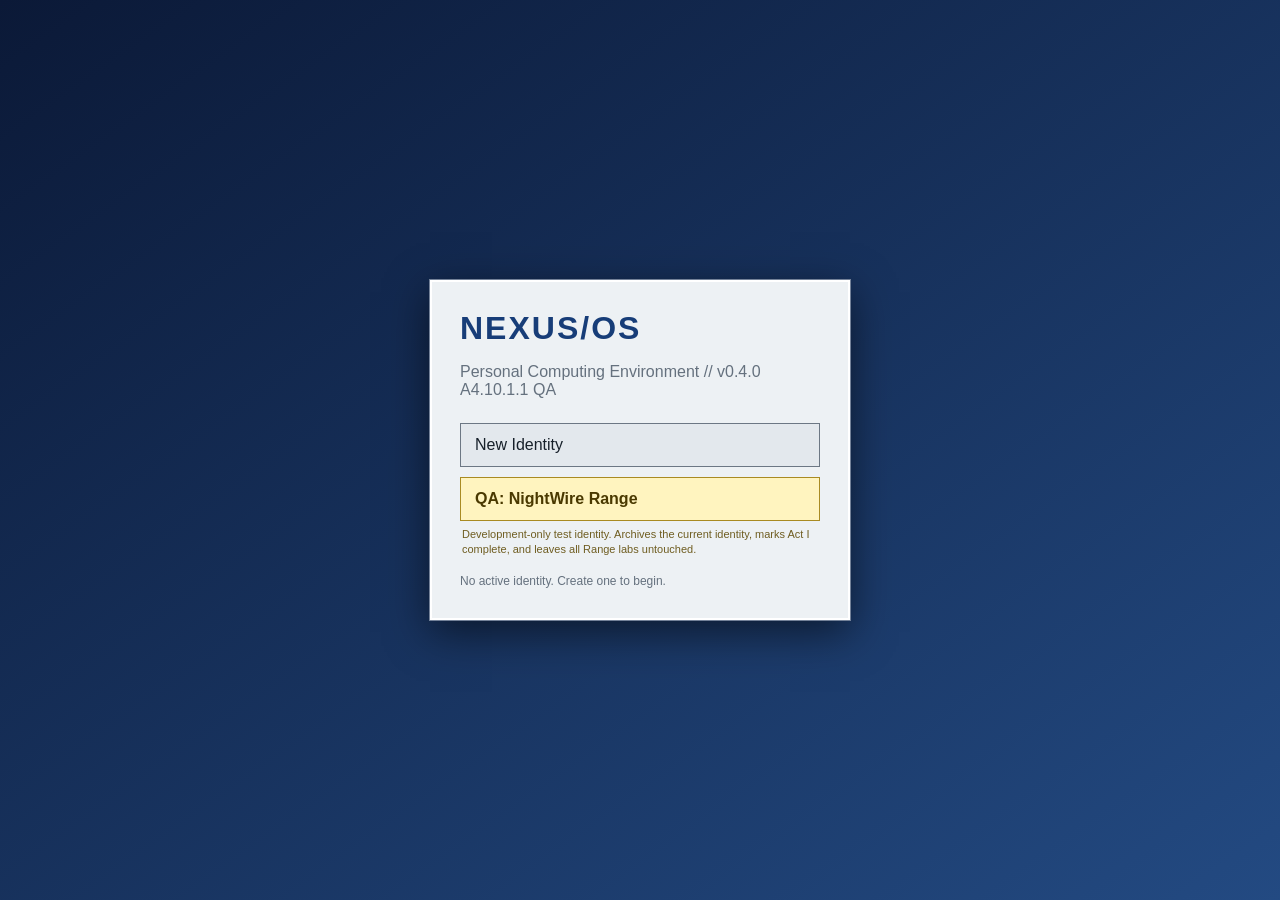
==== index.html @ 29bb58ab "cmd" ====
<!DOCTYPE html>
<html lang="en">
<head>
  <meta charset="UTF-8" />
  <meta name="viewport" content="width=device-width, initial-scale=1, viewport-fit=cover" />
  <meta name="theme-color" content="#0c1630" />
  <title>BLACKBOX — v0.4.0 A4.10.1.1 QA</title>
  <!-- A4.8.2 QA baseline retained: Range/terminal behavior remains regression-covered. -->
  <link rel="stylesheet" href="./css/base.css" />
  <link rel="stylesheet" href="./css/desktop.css" />
  <link rel="stylesheet" href="./css/apps.css" />
  <link rel="stylesheet" href="./css/terminal.css" />
  <link rel="stylesheet" href="./css/transitions.css" />
  <link rel="stylesheet" href="./css/mobile.css" />
  <link rel="stylesheet" href="./css/v030.css" />
</head>
<body>
  <div id="game" aria-live="polite">
    <section id="boot-screen" class="boot-screen">
      <div class="boot-card">
        <div class="boot-logo">NEXUS/OS</div>
        <p class="muted">Personal Computing Environment // v0.4.0 A4.10.1.1 QA</p>

        <div id="boot-home" class="boot-home">
          <div id="active-identity-summary" class="identity-summary hidden"></div>
          <button id="continue-button" class="boot-action hidden" type="button">Continue</button>
          <button id="new-identity-button" class="boot-action" type="button">New Identity</button>
          <button id="qa-nightwire-button" class="boot-action qa-boot-action" type="button">QA: NightWire Range</button>
          <p class="qa-boot-note">Development-only test identity. Archives the current identity, marks Act I complete, and leaves all Range labs untouched.</p>
          <button id="archives-button" class="boot-action hidden" type="button">Archived Identities</button>
          <p id="boot-status" class="boot-status muted"></p>
        </div>

        <div id="new-identity-panel" class="hidden">
          <button id="new-identity-back" class="boot-back" type="button">← Back</button>
          <form id="alias-form" class="alias-form">
            <label for="alias-input">Create your user alias</label>
            <input id="alias-input" name="alias" maxlength="18" autocomplete="off" autocapitalize="none" placeholder="ghost" required />
            <p id="new-identity-warning" class="boot-status muted"></p>
            <button type="submit">Create Identity</button>
          </form>
        </div>

        <div id="archives-panel" class="hidden">
          <button id="archives-back" class="boot-back" type="button">← Back</button>
          <h2 class="boot-section-title">Archived Identities</h2>
          <div id="archives-list" class="archives-list"></div>
        </div>
      </div>
    </section>

    <section id="desktop" class="desktop hidden" aria-label="Desktop">
      <div class="desktop-icons" id="desktop-icons"></div>
      <div id="window-layer" class="window-layer"></div>

      <aside id="notifications" class="notifications" aria-live="polite"></aside>

      <nav class="taskbar">
        <button id="start-button" class="taskbar-button">◈ Start</button>
        <div id="taskbar-apps" class="taskbar-apps"></div>
        <button id="audio-button" class="audio-button" type="button" title="Mute sound effects" aria-label="Mute sound effects">🔊</button>
        <button id="clock-button" class="clock-button" title="Game time">
          <span id="clock-time">--:--</span>
          <span id="clock-date">----</span>
        </button>
      </nav>

      <div id="start-menu" class="start-menu hidden">
        <div class="start-user">
          <strong id="start-alias">user</strong>
          <span>Local account</span>
        </div>
        <div id="start-app-list" class="start-app-list"></div>
        <div class="start-footer">
          <button id="save-button">Save</button>
          <button id="blackbox-button">Enter BLACKBOX</button>
        </div>
      </div>
    </section>

    <section id="blackbox-transition" class="blackbox-transition hidden" aria-hidden="true">
      <div id="transition-lines" class="transition-lines"></div>
      <button id="skip-transition" class="skip-transition hidden">Skip</button>
    </section>

    <section id="blackbox" class="blackbox hidden" aria-label="BLACKBOX terminal">
      <div class="crt-overlay" aria-hidden="true"></div>
      <header class="blackbox-header">
        <div>
          <strong>BLACKBOX SECURE ENVIRONMENT</strong>
          <span id="bb-session-label">LOCAL SESSION</span>
        </div>
        <div class="bb-status">
          <span>LINK <b id="bb-link">LOCAL</b></span>
          <span>TRACE <b id="bb-trace">0%</b></span>
          <button id="bb-desktop-button" class="bb-desktop-button" type="button" aria-label="Return to desktop">DESKTOP</button>
        </div>
      </header>

      <div id="bb-notifications" class="bb-notifications" aria-live="polite" aria-atomic="false"></div>

      <main class="terminal-shell">
        <div id="terminal-output" class="terminal-output" tabindex="0" aria-label="BLACKBOX terminal history"></div>
        <button id="terminal-latest" class="terminal-latest hidden" type="button" aria-label="Jump to latest terminal output">↓ LATEST</button>
        <form id="terminal-form" class="terminal-form" autocomplete="off">
          <span id="terminal-prompt" class="terminal-prompt">user@home:~$</span>
          <input id="terminal-input" class="terminal-input" spellcheck="false" autocomplete="off" autocapitalize="none" autocorrect="off" enterkeyhint="send" inputmode="text" aria-label="BLACKBOX command input" />
          <span id="terminal-custom-input-display" class="terminal-custom-input-display" aria-hidden="true"><span id="terminal-custom-input-text"></span><span id="terminal-custom-caret" class="terminal-custom-caret">█</span></span>
        </form>
        <div id="terminal-input-controls" class="terminal-input-controls" aria-label="Terminal input controls">
          <button id="terminal-keys-collapse" type="button" aria-expanded="true" aria-controls="terminal-custom-keyboard">HIDE KEYS</button>
          <button id="terminal-input-mode" type="button">SYSTEM KEYBOARD</button>
        </div>
        <div id="terminal-custom-keyboard" class="terminal-custom-keyboard" role="group" aria-label="BLACKBOX terminal keyboard"></div>
      </main>


      <div id="bb-remote-modal" class="bb-modal hidden" role="dialog" aria-modal="true" aria-labelledby="bb-remote-title">
        <div class="bb-modal-card">
          <strong id="bb-remote-title">REMOTE SESSION ACTIVE</strong>
          <p>Disconnect before returning to NEXUS/OS?</p>
          <div class="bb-modal-actions">
            <button id="bb-remote-return" type="button">DISCONNECT &amp; RETURN</button>
            <button id="bb-remote-cancel" type="button">CANCEL</button>
          </div>
        </div>
      </div>

      <footer class="blackbox-footer">
        <span>BLACKBOX/0.4.0-A4.10.1.1-QA</span>
        <span>Type <b>help</b> for commands · <b>exit</b> to return</span>
      </footer>
    </section>
  </div>

  <script type="module" src="./js/main.js"></script>
</body>
</html>
---- css/base.css ----
:root{
  --bg:#0c1630;
  --panel:#f3f5f7;
  --panel2:#dfe4e8;
  --border:#5d6874;
  --text:#18202a;
  --muted:#65717e;
  --accent:#2f63b5;
  --task:#1d2d4f;
  --danger:#9a2c2c;
  --ok:#2c6f48;
  --terminal:#8cff78;
  --terminal-dim:#4d8a48;
  --terminal-bg:#020802;
}
*{box-sizing:border-box}
html,body{margin:0;min-height:100%;font-family:Tahoma,Arial,sans-serif;background:#081326;color:var(--text)}
button,input{font:inherit}
button{cursor:pointer}
.hidden{display:none!important}
.muted{color:var(--muted)}
#game{min-height:100vh}
.boot-screen{min-height:100vh;display:grid;place-items:center;padding:20px;background:linear-gradient(145deg,#0b1937,#234a82)}
.boot-card{width:min(420px,100%);padding:28px;background:#edf1f4;border:2px solid #fff;box-shadow:0 0 0 1px #738198,0 12px 40px #0008}
.boot-logo{font-size:32px;font-weight:800;letter-spacing:2px;color:#173d78}
.alias-form{display:grid;gap:12px;margin-top:26px}
.alias-form input{padding:13px;border:1px solid #7e8996;font-size:16px}
.alias-form button{padding:12px;background:#2f63b5;color:white;border:1px solid #1e447d}

.boot-home{display:grid;gap:10px;margin-top:24px}.boot-action,.boot-back{min-height:44px;border:1px solid #6c7784;background:#e3e8ed;color:#17202a}.boot-action{padding:11px 14px;text-align:left}.boot-action:first-of-type{background:#2f63b5;color:#fff;border-color:#1e447d}.boot-back{padding:8px 10px;margin-top:18px}.identity-summary{display:grid;gap:4px;padding:12px;border:1px solid #9aa5b1;background:#fff}.identity-summary b{font-size:10px;letter-spacing:1px;color:#65717e}.identity-summary strong{font-size:20px;color:#173d78}.identity-summary span{font-size:12px;color:#65717e}.boot-status{margin:4px 0 0;font-size:12px;line-height:1.4}.boot-section-title{font-size:18px;margin:14px 0 10px}.archives-list{display:grid;gap:8px}.archive-row{display:flex;align-items:center;justify-content:space-between;gap:10px;padding:10px;border:1px solid #aab3bc;background:#fff}.archive-row div{display:grid;gap:2px;min-width:0}.archive-row b{font-size:15px}.archive-row span,.archive-row small{font-size:11px;color:#65717e}.archive-row button{min-height:40px;padding:7px 10px;background:#e3e8ed;border:1px solid #77828e}

.qa-boot-action{background:#fff4bf!important;color:#4a3900!important;border-color:#a98b22!important;font-weight:700}.qa-boot-note{margin:-4px 2px 2px;font-size:11px;line-height:1.35;color:#6f5d21}.identity-summary b:first-child{overflow-wrap:anywhere}
---- css/desktop.css ----
.desktop{position:relative;min-height:100vh;overflow:hidden;background:linear-gradient(145deg,#0d365f,#2a72ae 53%,#174a77)}.desktop:before{content:"";position:absolute;inset:0;background:radial-gradient(circle at 72% 30%,#9bc6e827 0 15%,transparent 31%),linear-gradient(118deg,transparent 0 52%,#ffffff10 53% 54%,transparent 55%)}.desktop-icons{position:absolute;top:16px;left:12px;display:grid;gap:10px;width:96px;z-index:2}.desktop-icon{min-height:72px;background:transparent;border:1px solid transparent;color:white;text-shadow:1px 1px #000;text-align:center;padding:4px}.desktop-icon .glyph{display:block;font-size:31px;margin-bottom:3px;filter:drop-shadow(1px 2px 1px #0007)}.desktop-icon .svg-glyph{height:44px;margin-bottom:1px;display:grid;place-items:center}.desktop-icon .svg-glyph svg{display:block;width:44px;height:44px;max-width:100%;overflow:visible;filter:drop-shadow(0 0 4px #21ef665c)}.blackbox-desktop-icon{font-weight:700;letter-spacing:.2px}.desktop-icon:hover,.desktop-icon:focus{background:#7db5ed2e;border:1px dotted #d9efff}.window-layer{position:absolute;inset:0 0 48px;z-index:4;pointer-events:none}.app-window{position:absolute;left:calc(10% + var(--win-offset,0px));top:calc(7% + var(--win-offset,0px));width:min(780px,80%);height:min(575px,78vh);min-height:350px;background:#eceff2;border:1px solid #263548;box-shadow:3px 4px 16px #0008;display:flex;flex-direction:column;pointer-events:auto}.window-titlebar{height:32px;background:linear-gradient(#3978c7,#1f4d89);color:white;display:flex;align-items:center;justify-content:space-between;padding:0 4px 0 8px;font-weight:700;text-shadow:1px 1px #123}.window-controls{display:flex;gap:2px}.window-controls button{width:28px;height:24px;border:1px solid #b6c9e0;background:linear-gradient(#f7fbff,#cbd9eb);color:#18385f;padding:0}.window-content{min-height:0;flex:1;overflow:auto;background:#fff}.taskbar{position:absolute;left:0;right:0;bottom:0;height:48px;background:linear-gradient(#285188,#142f55);display:flex;align-items:center;padding:4px;z-index:20;color:white;border-top:1px solid #7fa3cc}.taskbar-button,.clock-button,.taskbar-app{height:39px;border:1px solid #6e88aa;background:linear-gradient(#315985,#1b385e);color:white;padding:0 12px}.taskbar-button{font-weight:bold}.taskbar-apps{display:flex;gap:4px;flex:1;min-width:0;padding:0 6px}.taskbar-app{max-width:175px;white-space:nowrap;overflow:hidden;text-overflow:ellipsis;text-align:left;display:flex;align-items:center;gap:6px}.taskbar-app-glyph{flex:0 0 auto}.taskbar-app-label{min-width:0;overflow:hidden;text-overflow:ellipsis}.clock-button{display:grid;place-items:center;font-size:11px;line-height:1.05;min-width:82px}.start-menu{position:absolute;left:4px;bottom:48px;width:300px;background:#f0f3f6;border:1px solid #334259;box-shadow:5px 8px 20px #0008;z-index:30}.start-user{background:linear-gradient(#3978c7,#244f88);color:white;padding:13px;display:grid}.start-user span{font-size:12px;opacity:.8}.start-app-list{padding:8px;display:grid;gap:2px;max-height:330px;overflow:auto}.start-app-list button{border:0;background:transparent;text-align:left;padding:9px}.start-app-list button:hover{background:#dce8f7}.start-footer{display:flex;gap:6px;justify-content:flex-end;background:#dde3e8;border-top:1px solid #bac3cc;padding:8px}.notifications{position:absolute;right:12px;bottom:60px;width:min(350px,calc(100% - 24px));z-index:35;display:grid;gap:8px}.toast{padding:10px 12px;background:#f8fafc;border:1px solid #66737f;box-shadow:0 6px 20px #0006;display:grid;gap:2px;transition:.4s}.toast b{font-size:11px;color:#2b5f9d}.toast span{font-size:13px}.toast-out{opacity:0;transform:translateY(5px)}

.audio-button{
  position:relative;
  min-width:42px;
  height:34px;
  border:1px solid rgba(255,255,255,.22);
  background:rgba(7,15,34,.72);
  color:#fff;
  border-radius:4px;
  font-size:17px;
  line-height:1;
  cursor:pointer;
  transition:background .15s,border-color .15s,box-shadow .15s;
}
.audio-button:active{transform:translateY(1px);}
.audio-button.is-muted{
  background:#721f2b;
  border-color:#ff7b89;
  box-shadow:inset 0 0 0 1px rgba(255,255,255,.12),0 0 7px rgba(255,45,70,.45);
}
.audio-button.is-muted::after{
  content:"";
  position:absolute;
  left:8px;
  top:15px;
  width:27px;
  height:3px;
  border-radius:2px;
  background:#ff334c;
  box-shadow:0 0 2px #180006;
  transform:rotate(-45deg);
  pointer-events:none;
}

.save-warning{border-color:#a12828;background:#fff1f1;color:#4d1010}.save-warning b{color:#8d1717}

/* A4.10.1.1 Start-menu grouping keeps ordinary NEXUS utilities separate from primary apps. */
.start-group-label{padding:7px 9px 4px;color:#526579;font:bold 10px Tahoma,Arial,sans-serif;text-transform:uppercase;letter-spacing:.5px;border-bottom:1px solid #c6d0da;margin-top:2px}.start-group-label:first-child{margin-top:0}
---- css/apps.css ----
.app-toolbar{display:flex;gap:5px;padding:6px;background:#e5e8ec;border-bottom:1px solid #aab2bb;align-items:center}.app-toolbar button,.app-toolbar input{height:30px}.app-toolbar button{min-width:42px;border:1px solid #8b96a2;background:linear-gradient(#fff,#d9dde2)}.app-toolbar input{flex:1;min-width:0;padding:0 8px;border:1px inset #adb5bd;background:#fff}.browser-menu,.notepad-menu{padding:5px 8px;font-size:12px;background:#efefef;border-bottom:1px solid #c1c6cb}.app-body{padding:14px}.browser-page{background:#fff;min-height:100%}.site-head{display:flex;align-items:end;justify-content:space-between;gap:12px;border-bottom:4px solid #28384a;padding:8px 4px;margin-bottom:12px}.site-logo{font-size:27px;font-weight:900;letter-spacing:-1px}.site-head span{font-size:11px;color:#66717d}.friendspace{border-color:#496d9f}.nightwire{background:#111;color:#c8d0d5;border-color:#52636f;padding:10px}.nightwire span{color:#97a3aa}.bytebarn{border-color:#7f4d22}.news-story{border-bottom:1px solid #ccd2d7;padding:8px 4px 14px}.news-story h2{font-family:Georgia,serif;margin:0 0 6px;font-size:22px}.feed-meta{font-size:11px;color:#707b86}.social-post{display:grid;grid-template-columns:44px 1fr;gap:10px;border-bottom:1px solid #d5dae0;padding:12px 4px}.social-post .avatar{width:40px;height:40px;border-radius:4px;background:#496d9f;color:#fff;display:grid;place-items:center;font-size:20px;font-weight:bold}.social-post h3{margin:0;font-size:14px}.social-post h3 span,.social-post small{font-weight:normal;color:#7c8791}.social-post p{margin:5px 0}.forum-banner{font:12px "Courier New",monospace;background:#e5e8e9;border:1px solid #aeb7bc;padding:8px;margin-bottom:8px}.forum-thread{display:block;width:100%;text-align:left;border:0;border-bottom:1px solid #bbc3c9;background:#f3f5f6;padding:10px}.forum-thread:hover{background:#e5eaed}.forum-thread b{display:block;color:#253d56}.forum-thread span{font-size:11px;color:#707c84}.forum-thread p{margin:5px 0 0}.forum-thread.read{opacity:.72}.shop-grid{display:grid;grid-template-columns:repeat(auto-fit,minmax(190px,1fr));gap:10px}.shop-item{border:1px solid #b7bec5;background:#fafafa;padding:12px;display:flex;flex-direction:column}.shop-item h3{margin:3px 0 5px}.shop-item p{flex:1}.shop-item button{margin-top:9px;padding:8px}.part-type{font-size:10px;text-transform:uppercase;color:#7e5a39}.store-balance{padding:9px;background:#f0eadf;border:1px solid #d1c4b3;margin-bottom:10px}.browser-error{padding:30px}.mail-header,.messenger-top{display:flex;justify-content:space-between;padding:8px 11px;background:#e4e8ed;border-bottom:1px solid #b9c0c7}.mail-layout,.chat-layout{display:grid;grid-template-columns:220px 1fr;min-height:100%}.sidebar{border-right:1px solid #c8ced5;background:#edf0f3;padding:7px;overflow:auto}.mail-list button,.buddy-list button{width:100%;text-align:left;border:0;border-bottom:1px solid #d1d6db;background:transparent;padding:8px}.mail-list button span,.mail-list button b{display:block;overflow:hidden;text-overflow:ellipsis;white-space:nowrap}.mail-list button span{font-size:11px;color:#6c7680}.mail-list .unread{background:#fff}.mail-list .unread b{font-weight:800}.mail-list .read b{font-weight:400}.content-pane{padding:14px;overflow:auto;background:#fff}.mail-meta{font-size:12px;padding:7px 0;border-bottom:1px solid #d2d7dc;color:#66727d}.mail-body{white-space:pre-wrap;padding-top:15px;line-height:1.55}.empty-state{color:#77818a;text-align:center;padding:40px 10px}.empty-state.compact{padding:18px 10px}.buddy-group{font-size:11px;font-weight:bold;color:#66717c;padding:8px 5px 3px}.online-dot{display:inline-block;width:8px;height:8px;border-radius:50%;background:#4b9a58;margin-right:4px}.chat-pane{display:flex;flex-direction:column}.chat-history{flex:1}.chat-line{padding:7px 2px;border-bottom:1px dotted #d5dadd}.chat-time{font-size:10px;color:#89939b;margin-right:5px}.chat-compose{display:flex;gap:5px;margin-top:12px}.chat-compose input{flex:1;min-width:0;padding:8px}.system-title{display:flex;align-items:center;gap:12px;margin-bottom:12px}.system-title h2{margin:0}.computer-glyph{font-size:38px}.system-grid{display:grid;grid-template-columns:repeat(2,minmax(0,1fr));gap:8px}.stat{border:1px solid #c4cbd1;padding:10px;background:#f7f8f9}.card{border:1px solid #c7cdd3;background:#f8f9fa;padding:12px;margin-bottom:10px}.blackbox-launch{display:flex;align-items:center;justify-content:space-between;gap:12px;margin-top:12px;background:#111;color:#9af18b}.blackbox-launch h3{margin:0}.blackbox-launch button{padding:10px;background:#102510;color:#9af18b;border:1px solid #5c9658}.mission-box{border-left:4px solid #2f63b5}.mission-title{display:flex;justify-content:space-between}.mission-title h3{margin:0}.mission-title span{font-size:10px;background:#2f63b5;color:white;padding:3px 6px}.objective-list{display:grid;gap:5px}.objective-list .done{text-decoration:line-through;color:#718077}.case-history-row{display:grid;gap:3px;border-left:3px solid #65798d;background:#f4f6f8;padding:9px 11px;margin-bottom:7px}.case-history-row span{color:#56636f;font-size:12px}.threatdesk-head{display:flex;align-items:center;justify-content:space-between;padding:11px 14px;background:#16242c;color:#d9edf0;border-bottom:3px solid #38aeb0}.threatdesk-head div{display:grid}.threatdesk-head span{font:10px "Courier New",monospace;letter-spacing:1px;color:#72c7c8}.threatdesk-head strong{font:11px "Courier New",monospace;color:#79dfb1}.threatdesk-body{display:grid;grid-template-columns:repeat(2,minmax(0,1fr));gap:10px;padding:12px;background:#e8edef}.td-panel{border:1px solid #aebbc0;background:#fff;padding:12px;min-width:0}.td-panel h2{font-size:17px;margin:0 0 8px;color:#1f4850}.td-panel p{line-height:1.4}.td-lookup{display:flex;gap:5px}.td-lookup input{flex:1;min-width:0;padding:8px;border:1px solid #8f9ca1}.td-lookup button,.td-lab button{padding:7px 9px}.td-result{white-space:pre-wrap;min-height:70px;overflow:auto;background:#10191c;color:#9ee2ce;padding:9px;font:12px/1.4 "Courier New",monospace}.td-feed{display:grid;gap:6px}.td-report{display:grid;width:100%;gap:3px;text-align:left;border:1px solid #bac4c8;background:#f2f6f6;padding:9px}.td-report.unread{border-left:4px solid #d36a35;background:#fff8f1}.td-report span{font:10px "Courier New",monospace;color:#aa4a27}.td-report small{color:#59686e;line-height:1.35}.td-panel details{border-top:1px solid #d7dddf;padding:8px 2px}.td-panel summary{font-weight:700;cursor:pointer}.td-lab{border-top:1px solid #d2dadd;padding:10px 0}.td-lab div{display:flex;flex-wrap:wrap;gap:5px}

.chat-choices{display:grid;gap:7px;margin-top:12px;padding-top:10px;border-top:1px solid #d5dadd}
.chat-choices button{min-height:42px;text-align:left;padding:8px 10px;border:1px solid #9aa6b2;background:linear-gradient(#fff,#e2e7ec)}
.save-clue{display:block;margin-top:8px;padding:6px 9px;border:1px solid #7b8fa4;background:#edf4fb;color:#244c78}
.target-row,.clue-row{display:flex;justify-content:space-between;gap:10px;padding:6px 0;border-bottom:1px solid #d7dde2}
.target-row:last-child,.clue-row:last-child{border-bottom:0}
.target-row span,.clue-row span{color:#687783;text-align:right}

.news-story-button{display:block;width:100%;text-align:left;border:0;border-bottom:1px solid #ccd2d7;background:#fff;color:inherit;font:inherit;cursor:pointer}
.news-story-button.read{opacity:.72}
.news-story-button:focus-visible,.buddy-list button:focus-visible{outline:2px solid #315f8f;outline-offset:2px}
.buddy-list button.active{background:#fff;font-weight:700}

/* RC6 device polish: Notepad owns the full app canvas instead of Safari's intrinsic textarea width. */
.notepad-shell{height:100%;min-height:0;display:flex;flex-direction:column;overflow:hidden;background:#c0c0c0}.notepad{display:block;width:100%;flex:1 1 auto;min-height:88px;box-sizing:border-box;resize:none;border:0;padding:9px;background:#fff;color:#1d2732;font:14px/1.45 Arial,sans-serif;outline:none}.notepad-custom-input{caret-color:transparent}.nexus-input-controls{display:none;flex:0 0 auto;justify-content:space-between;gap:6px;padding:5px 7px;background:#bcb7ac;border-top:2px solid #eee8da;border-bottom:1px solid #766f63}.nexus-input-controls button{min-height:34px;padding:5px 9px;border:2px outset #d8d1c2;background:#d7d0c1;color:#292621;font:700 10px/1 Tahoma,Arial,sans-serif;letter-spacing:.15px}.nexus-custom-keyboard{display:none;flex:0 0 auto;padding:6px 7px calc(7px + env(safe-area-inset-bottom));background:#918b80;border-top:1px solid #6e675d;touch-action:manipulation;user-select:none;-webkit-user-select:none}.nexus-custom-keyboard.is-active{display:block}.nexus-keyboard-case{padding:7px 7px 9px;border:1px solid #81796b;border-radius:16px 16px 10px 10px;background:linear-gradient(#d9d2c3,#b6ad9b);box-shadow:inset 0 3px #f3eddf,inset 0 -4px #777064,0 2px 0 #4a463f}.nexus-keyboard-brand{display:flex;justify-content:space-between;gap:8px;align-items:center;margin:0 2px 5px;color:#524c43;font:700 9px/1 Tahoma,Arial,sans-serif;letter-spacing:.45px;white-space:nowrap}.nexus-key-row{display:flex;gap:3px;margin-top:4px;min-width:0}.nexus-key-row:first-of-type{margin-top:0}.nexus-key{flex:1 1 0;min-width:0;min-height:38px;padding:2px 1px;border:1px solid #7e7566;border-radius:4px;background:linear-gradient(#f4edde,#d2c8b4);color:#27231e;font:700 clamp(8px,2.25vw,11px)/1 Tahoma,Arial,sans-serif;white-space:nowrap;letter-spacing:-.1px;clip-path:polygon(6% 0,94% 0,100% 100%,0 100%);box-shadow:inset 1px 1px #fff9eb,inset -1px -1px #a59b89,0 2px #6b6459}.nexus-key:active{transform:translateY(2px);background:#c4baa7;box-shadow:inset 2px 2px #918879}.nexus-key.is-on{background:#b7ae9e;box-shadow:inset 2px 2px #766f63}.nexus-key-wide{flex-grow:1.55}.nexus-key-space{flex-grow:4.5}.nexus-key:focus-visible{outline:2px solid #174e8d;outline-offset:1px}

/* A4.5 NEXUS retro-web identity. BLACKBOX visual identity is intentionally separate. */
.browser-retro{background:#c0c0c0}.retro-toolbar{background:#d4d0c8;border-top:1px solid #fff;border-bottom:1px solid #777;padding:4px}.retro-toolbar button{height:28px;border:2px outset #e6e2da;background:#d4d0c8;color:#111;font:11px Tahoma,Arial,sans-serif}.retro-toolbar button:active{border-style:inset}.retro-toolbar button:disabled{color:#777}.browser-address-label{font:11px Tahoma,Arial,sans-serif;white-space:nowrap}.retro-toolbar input{height:28px;border:2px inset #c0c0c0;font:12px Arial,sans-serif}.browser-links{display:flex;gap:3px;overflow-x:auto;padding:3px 5px;background:#d4d0c8;border-bottom:1px solid #777;scrollbar-width:none}.browser-links::-webkit-scrollbar{display:none}.browser-links button{flex:0 0 auto;border:0;background:transparent;color:#0000bb;text-decoration:underline;font:11px Arial,sans-serif;padding:4px 6px}.browser-page-retro{padding:0;background:#fff}.web90{min-height:100%;color:#111;font:12px Arial,Helvetica,sans-serif}.web90 a{color:#0000cc;text-decoration:underline;cursor:pointer}.web90-footer{text-align:center;padding:7px;border-top:1px solid #aaa;font:10px "Courier New",monospace;color:#555;background:#ddd}.web-counter{font:10px "Courier New",monospace;color:#555}.old-web-button{margin-top:6px;padding:4px 7px;border:2px outset #e6e2da;background:#d4d0c8;color:#111;font:700 10px Tahoma,Arial,sans-serif}.old-web-button:active{border-style:inset}.old-web-button:disabled{color:#777}
.metrowire90{background:#fff}.mw-masthead{text-align:center;padding:10px 8px 6px;border-bottom:4px double #111}.mw-date{text-align:left;font:10px "Courier New",monospace}.mw-logo{font:900 32px Georgia,"Times New Roman",serif;letter-spacing:-2px}.mw-tag{font:10px Arial,sans-serif;letter-spacing:1px}.mw-nav{text-align:center;padding:5px;border-bottom:1px solid #777;background:#eee}.mw-columns{display:grid;grid-template-columns:minmax(0,1fr) 150px;gap:10px;padding:10px}.mw-columns aside{border-left:1px solid #999;padding-left:9px;font-size:10px}.mw-story{display:block;width:100%;text-align:left;border:0;border-bottom:1px solid #aaa;background:#fff;padding:7px 0;color:#111}.mw-story h2{margin:0 0 4px;font:700 20px Georgia,"Times New Roman",serif}.mw-story p{margin:0 0 5px;line-height:1.45}.mw-story span{font-size:10px;color:#666}.mw-story-button{cursor:pointer}.mw-story-button.read{opacity:.72}
.friendspace90{background:#f8f8ff}.fs-header{display:flex;align-items:end;justify-content:space-between;gap:10px;padding:8px 10px;background:#315b94;color:#fff}.fs-logo{font:bold 26px Arial,sans-serif;letter-spacing:-1px}.fs-header>div:last-child{font-size:10px}.fs-nav{padding:5px 8px;text-align:center;background:#dbe5f4;border-bottom:1px solid #789}.fs-welcome{margin:8px;border:1px solid #789;background:#fff;padding:8px}.fs-feed{margin:8px;border:1px solid #789;background:#fff}.fs-post{display:grid;grid-template-columns:42px 1fr;gap:8px;padding:9px;border-top:1px dotted #9aa}.fs-post:first-child{border-top:0}.fs-avatar{width:38px;height:38px;display:grid;place-items:center;background:#5279ac;color:#fff;border:2px outset #b8c9df;font-weight:bold;font-size:18px}.fs-post h3{margin:0;font-size:13px}.fs-post h3 span,.fs-post small{font-weight:normal;color:#667}.fs-post p{margin:4px 0;line-height:1.4}
.nightwire90{background:#111;color:#d8d8d8;font-family:"Courier New",monospace;padding:8px}.nightwire90 a{color:#7fe3ff}.nw-title{font-size:20px;font-weight:bold;letter-spacing:2px}.nw-sub{color:#8e9a9f;margin:2px 0 8px}.nw-nav{padding:6px;border:1px solid #56636a;background:#1b2226}.nw-rules{margin:7px 0;padding:6px;background:#ddd;color:#111;border:1px solid #999;font-size:10px}.nw-table{width:100%;border-collapse:collapse;background:#e9e9e9;color:#111;font-family:Arial,sans-serif}.nw-table th{background:#2d3d48;color:#fff;text-align:left;font-size:10px;padding:5px;border:1px solid #778}.nw-table td{border:1px solid #aaa;padding:5px;vertical-align:top;font-size:10px}.nw-thread{display:grid;gap:3px;width:100%;text-align:left;border:0;background:transparent;color:#111;padding:0}.nw-thread b{color:#0000aa;text-decoration:underline}.nw-thread span{line-height:1.35}.nw-thread.read{opacity:.68}.nw-foot{margin-top:7px;font-size:9px;color:#8e9a9f}
.packet90{background:#f7f4df;padding:10px;font-family:"Times New Roman",serif}.pk-header{border:3px double #222;padding:8px;text-align:center;background:#ddd}.pk-header b{display:block;font:bold 24px "Courier New",monospace}.pk-header span{font:10px "Courier New",monospace}.pk-nav{text-align:center;padding:6px;border-bottom:1px solid #777}.packet90 article{max-width:720px;margin:12px auto;border-bottom:1px solid #999;padding-bottom:12px}.packet90 h1{font:700 20px Georgia,serif}.packet90 code{font-family:"Courier New",monospace;background:#eee;padding:1px 2px}.packet90 pre{background:#111;color:#9cff9c;padding:8px;overflow:auto;font:11px/1.4 "Courier New",monospace}.pk-tip{border:1px solid #777;background:#fff;padding:7px}
.deaddrop90{background:#ededed;padding:9px;font-family:"Courier New",monospace}.dd-head{background:#181818;color:#eee;border-bottom:3px solid #777;padding:10px}.dd-head b{display:block;font-size:22px;letter-spacing:3px}.dd-head span{font-size:9px;color:#aaa}.dd-nav{background:#d7d7d7;border:1px solid #777;padding:6px}.dd-nav a{margin-right:10px}.dd-warning{margin:8px 0;border:1px solid #780000;background:#fff3f3;color:#680000;padding:7px;font-size:10px}.dd-index{border:1px solid #777;background:#fff}.dd-index-head{background:#333;color:#fff;padding:5px;font-size:10px}.dd-index article{display:grid;grid-template-columns:130px 1fr;gap:4px 8px;padding:7px;border-top:1px solid #ccc;font-size:10px}.dd-index article a{font-weight:bold}.dd-index article small{grid-column:2;color:#666}.dd-index>p{padding:8px}.dd-status{background:#000;color:#91ff91;border:2px inset #888;padding:8px;font:10px/1.45 "Courier New",monospace;white-space:pre-wrap}
.bytebarn90{background:#fff8cf;padding:9px}.bbn-logo{text-align:center;border:3px double #795300;background:#ffe95f;padding:9px}.bbn-logo b{display:block;font:900 28px "Courier New",monospace;color:#b31515;letter-spacing:2px;text-shadow:1px 1px #fff}.bbn-logo span{font:bold 10px Arial,sans-serif}.bbn-ticker{margin:7px 0;border-block:1px solid #715a00;background:#fff3a2;padding:5px;text-align:center;font:10px "Courier New",monospace}.bbn-nav{text-align:center;padding:5px}.bbn-section{border:2px solid #6d5514;background:#fff;margin-top:8px}.bbn-section>h2{margin:0;padding:5px 7px;background:#003399;color:#fff;font:700 15px "Times New Roman",serif}.bbn-listing{display:grid;grid-template-columns:62px minmax(0,1fr) auto auto;gap:7px;padding:8px;border-top:1px dotted #887b51;align-items:center}.bbn-photo{height:52px;display:grid;place-items:center;text-align:center;border:2px inset #aaa;background:#d3d3ca;color:#555;font:bold 9px "Courier New",monospace}.bbn-listing h3{margin:0 0 3px;color:#0000bb;text-decoration:underline;font-size:12px}.bbn-listing p{margin:0;font-size:10px}.bbn-listing small{color:#666;font-size:9px}.bbn-listing>strong{font:700 11px "Courier New",monospace;color:#8b0000;white-space:nowrap}.bbn-rules{margin-top:8px;border:1px solid #715a00;background:#fffdeb;padding:7px;font-size:10px}.browser-error-90{margin:20px;background:#fff;border:2px inset #c0c0c0;color:#111;font-family:Arial,sans-serif}.browser-error-90 h2{font-size:18px}

/* A4.5 NEXUS/OS troubleshooting shell. */
.nexus-explorer-shell{height:100%;min-height:0;display:flex;flex-direction:column;background:#c0c0c0;color:#111;font-family:Tahoma,Arial,sans-serif}.system-menu{flex:0 0 auto;padding:5px 8px;background:#eee;border-bottom:1px solid #888;font-size:11px}.system-toolbar{display:flex;align-items:center;gap:4px;flex:0 0 auto;padding:4px;background:#d4d0c8;border-bottom:1px solid #777;overflow-x:auto}.system-toolbar button{flex:0 0 auto;min-height:28px;border:2px outset #eee;background:#d4d0c8;font:10px Tahoma,Arial,sans-serif}.system-toolbar label{margin-left:4px;font-size:10px}.system-address{flex:1 0 150px;min-width:150px;background:#fff;border:2px inset #c0c0c0;padding:5px 7px;font-size:10px;white-space:nowrap;overflow:hidden;text-overflow:ellipsis}.system-content{flex:1;min-height:0;overflow:auto;background:#fff;padding:8px}.system-page-title{display:flex;align-items:center;gap:8px;padding:5px 6px;margin-bottom:8px;background:#eef3f7;border-bottom:1px solid #aac}.system-page-title>span{font-size:24px}.system-page-title>div:nth-child(2){display:grid}.system-page-title small{font-size:9px;color:#667}.system-net-indicator{margin-left:auto;padding:4px 6px;border:1px solid;font:bold 9px "Courier New",monospace}.system-net-indicator.online{color:#195d25;background:#e9ffe9;border-color:#68a96e}.system-net-indicator.problem{color:#8b1c1c;background:#fff0f0;border-color:#c77}.explorer-layout{display:grid;grid-template-columns:165px 1fr;gap:9px;min-height:100%}.explorer-sidebar{background:#eef3fb;border:1px solid #9db2cf;padding:6px;align-self:start}.explorer-side-title{margin:6px -2px 3px;padding:4px;background:#4d76a7;color:#fff;font-size:10px;font-weight:bold}.explorer-sidebar button{display:block;width:100%;border:0;background:transparent;color:#164f9b;text-align:left;text-decoration:underline;padding:4px;font-size:10px}.explorer-main h2,.explorer-folder-view h2{font-size:14px;color:#315b91;border-bottom:1px solid #ccd7e5;padding-bottom:4px}.explorer-icons{display:grid;grid-template-columns:repeat(auto-fit,minmax(120px,1fr));gap:8px}.explorer-item{display:grid;grid-template-columns:38px 1fr;text-align:left;align-items:center;gap:4px;border:1px solid transparent;background:transparent;padding:5px;color:#111}.explorer-item:not(.static):hover{border-color:#9db5d3;background:#edf5ff}.explorer-item .explorer-glyph{grid-row:1/3;font-size:28px}.explorer-item b{font-size:11px}.explorer-item small{font-size:9px;color:#667}.drive-card{display:grid;grid-template-columns:40px 1fr;gap:7px;align-items:center;border:1px solid #ccd5df;padding:8px}.drive-card>span{font-size:30px}.drive-meter{height:10px;border:1px solid #777;background:#fff;margin:4px 0}.drive-meter i{display:block;height:100%;background:#325cba}.file-details-list{border:1px solid #aaa}.file-details-list>div{display:grid;grid-template-columns:28px 1fr;gap:4px;padding:7px;border-top:1px solid #ddd}.file-details-list>div:first-child{border-top:0}.file-details-list small{grid-column:2;color:#667}.control-panel-head{display:flex;gap:10px;align-items:center;padding:5px}.control-panel-head>span{font-size:34px}.control-panel-head h2{margin:0}.control-panel-head p{margin:2px 0;color:#667}.cp-grid{display:grid;grid-template-columns:repeat(auto-fit,minmax(150px,1fr));gap:8px}.cp-icon{display:grid;grid-template-columns:38px 1fr;text-align:left;gap:2px 6px;border:1px solid transparent;background:transparent;padding:8px;color:#111}.cp-icon:not(.static):hover{border-color:#9db5d3;background:#edf5ff}.cp-icon>span{grid-row:1/3;font-size:28px}.cp-icon b{font-size:11px}.cp-icon small{font-size:9px;color:#667}.classic-tabs{display:flex;gap:2px;border-bottom:1px solid #777;margin-bottom:8px}.classic-tabs button{border:1px solid #888;border-bottom:0;background:#d4d0c8;padding:5px 8px;font-size:10px}.classic-tabs button.active{background:#fff}.system-logo-row{display:flex;gap:12px;align-items:center}.system-logo-row h2{font-size:16px;margin:0}.system-logo-row p{margin:3px 0}.classic-group{border:1px solid #888;padding:10px 8px 8px;margin:8px 0;position:relative}.classic-group legend{position:absolute;top:-7px;left:8px;background:#fff;padding:0 4px;font-size:10px;font-weight:bold}.classic-button{border:2px outset #eee;background:#d4d0c8;color:#111;padding:5px 8px;font:10px Tahoma,Arial,sans-serif;margin:2px}.classic-button:active{border-style:inset}.classic-button:disabled{color:#777}.classic-row{display:flex;justify-content:space-between;gap:8px;padding:5px 0;border-bottom:1px solid #ddd;font-size:10px}.classic-row.stacked{display:grid}.classic-row span{color:#667}.system-summary-strip{display:flex;gap:5px;flex-wrap:wrap;margin-bottom:8px}.system-summary-strip span{padding:5px;border:1px solid #aac;background:#eef3f7;font-size:9px}.blackbox-system-launch{background:#07160e;color:#a8ffb5;border-color:#386c4a}.device-tree{border:1px solid #aaa;background:#fff}.device-tree details{border-top:1px solid #ddd}.device-tree details:first-child{border-top:0}.device-tree summary{padding:5px;background:#f2f2f2;font-size:10px;font-weight:bold}.device-row{display:grid;grid-template-columns:minmax(0,1fr) minmax(130px,1fr) auto;gap:6px;align-items:center;padding:6px 10px 6px 22px;font-size:10px}.device-row span{color:#4b6b4b}.device-row.disabled{color:#777}.device-row.disabled span{color:#a33}.dm-toolbar{margin-bottom:6px}.connection-card{display:flex;gap:10px;align-items:center;border:1px solid #aaa;padding:9px;margin-bottom:8px;background:#f7f7f7}.connection-card.connected{border-left:5px solid #4b9957}.connection-card.offline{border-left:5px solid #b44343}.connection-icon{font-size:30px}.connection-card>div:last-child{display:grid}.connection-card span{font-weight:bold}.connection-card small{color:#667}.network-details{display:grid;grid-template-columns:130px 1fr;gap:5px;font-size:10px}.network-details span{font-family:"Courier New",monospace}.classic-actions{display:flex;gap:4px;flex-wrap:wrap}.diagnostic-box{margin-top:8px;border:1px solid #9db2cf;background:#eef5ff;padding:8px;font-size:10px}.firewall-status{display:flex;gap:10px;align-items:center;padding:9px;border:1px solid}.firewall-status>span{font-size:34px}.firewall-status h2{margin:0}.firewall-status p{margin:3px 0}.firewall-status.on{border-color:#68a96e;background:#efffef}.firewall-status.off{border-color:#c77;background:#fff0f0}.firewall-rule{display:grid;grid-template-columns:20px 1fr auto;gap:6px;align-items:center;padding:6px;border-top:1px solid #ddd;font-size:10px}.firewall-rule:first-of-type{border-top:0}.firewall-rule>div{display:grid}.firewall-rule small{color:#667}.service-table,.event-table{border:1px solid #999}.service-head,.service-row{display:grid;grid-template-columns:minmax(180px,1fr) 90px 80px;gap:6px;align-items:center;padding:6px;border-top:1px solid #ddd;font-size:10px}.service-head{border-top:0;background:#ddd}.service-row>div{display:grid}.service-row small{color:#667}.service-state.running{color:#237032}.service-state.stopped{color:#9a2727}.event-tabs{display:flex;gap:2px}.event-tabs button{border:1px solid #888;border-bottom:0;background:#d4d0c8;padding:5px 8px;font-size:10px}.event-tabs button.active{background:#fff}.event-head,.event-row{display:grid;grid-template-columns:90px 110px 55px minmax(180px,1fr);gap:5px;padding:5px;border-top:1px solid #ddd;font-size:9px}.event-head{border-top:0;background:#ddd;font-weight:bold}.event-level.information{color:#1e5e8e}.event-level.warning{color:#9a6800}.event-level.error{color:#a22222}.program-list{border:1px solid #aaa}.program-list>div{display:grid;grid-template-columns:30px 1fr;gap:3px 6px;padding:7px;border-top:1px solid #ddd}.program-list>div:first-child{border-top:0}.program-list span{grid-row:1/3;font-size:22px}.program-list small{color:#667}.system-hint,.cert-map{margin-top:8px;border:1px solid #aab6c4;background:#f3f7fb;padding:7px;font-size:9px;line-height:1.4}.cert-map{border-left:4px solid #315b91}

/* A4.6 Service Desk + Remote Assistance. Kept inside the NEXUS visual language. */
.service-desk-shell{height:100%;min-height:0;display:flex;flex-direction:column;background:#d4d0c8;color:#171717;font-family:Tahoma,Arial,sans-serif}.sd-header{display:flex;justify-content:space-between;align-items:center;gap:10px;padding:8px 10px;background:linear-gradient(90deg,#113c78,#2e6bad);color:#fff;border-bottom:2px solid #7ba0c9}.sd-header>div:first-child{display:grid}.sd-header>div:first-child b{font-size:15px;letter-spacing:.3px}.sd-header>div:first-child span{font:9px "Courier New",monospace;color:#d7eaff}.sd-job-stats{display:flex;gap:5px;flex-wrap:wrap;justify-content:flex-end}.sd-job-stats span{padding:4px 6px;background:#e8edf4;color:#173963;border:1px outset #fff;font:bold 9px Tahoma,Arial,sans-serif}.sd-layout{display:grid;grid-template-columns:285px minmax(0,1fr);flex:1;min-height:0}.sd-queue{overflow:auto;background:#ece9e1;border-right:2px groove #fff;padding:6px}.sd-queue-head{padding:6px 7px;background:#7b7b7b;color:#fff;font-weight:700;border:1px solid #555}.sd-queue h4{margin:8px 3px 4px;font-size:10px;text-transform:uppercase;color:#5a5a5a}.sd-ticket-row{width:100%;display:grid;grid-template-columns:auto 1fr;gap:2px 6px;text-align:left;padding:7px;margin-bottom:4px;border:1px solid #999;background:#fff;color:#151515}.sd-ticket-row:hover,.sd-ticket-row.active{background:#e7f0fb;border-color:#4b78ad}.sd-ticket-row b{font-size:11px;overflow-wrap:anywhere}.sd-ticket-row small{grid-column:1/-1;color:#555;line-height:1.25}.sd-ticket-row em{grid-column:1/-1;font-size:9px;color:#315b89;font-style:normal}.sd-priority{align-self:start;font:bold 8px Tahoma,Arial,sans-serif;padding:2px 4px;border:1px solid #8d8d8d;background:#ededed}.sd-priority.high{background:#ffd6d6;color:#8c1212}.sd-ticket-pane{overflow:auto;background:#fff;padding:10px}.sd-ticket-title{display:flex;justify-content:space-between;gap:12px;border-bottom:2px solid #315f93;padding:2px 2px 8px}.sd-ticket-title span{font:9px "Courier New",monospace;color:#4b6076}.sd-ticket-title h2{margin:2px 0 3px;font-size:20px}.sd-ticket-title p{margin:0;color:#4e5964}.sd-ticket-title>strong{height:max-content;padding:4px 7px;background:#e2e7ed;border:1px solid #929ba5;font-size:10px;white-space:nowrap}.sd-ticket-meta{display:grid;grid-template-columns:repeat(4,minmax(0,1fr));gap:5px;margin:9px 0}.sd-ticket-meta span{display:grid;padding:6px;background:#eef2f5;border:1px solid #c4cbd2;font-size:11px;overflow-wrap:anywhere}.sd-ticket-meta b{font-size:9px;color:#506070;text-transform:uppercase}.sd-user-note{padding:6px;background:#fff7d8;border-left:3px solid #c69b2e}.sd-learning{display:flex;flex-wrap:wrap;gap:5px}.sd-learning span{padding:4px 6px;background:#e9eef4;border:1px solid #b9c5d0;font-size:10px}.sd-notes{width:100%;min-height:76px;resize:vertical;border:2px inset #ddd;background:#fff;font:12px/1.4 Tahoma,Arial,sans-serif;padding:6px}.sd-actions{display:flex;flex-wrap:wrap;gap:6px;margin:9px 0}.classic-button.primary{font-weight:700;background:#dfeaf8;border-color:#4c6f98}.sd-activity{border:1px solid #b8c0c8;background:#f6f7f8;padding:7px}.sd-activity>b{display:block;margin-bottom:4px}.sd-activity>div{display:grid;grid-template-columns:42px 1fr;gap:6px;border-top:1px dotted #bbb;padding:3px;font:10px "Courier New",monospace}.sd-activity>div span{color:#65717b}

.app-window-servicedesk{width:min(1050px,90%);height:min(680px,84vh)}
.remote-assist-shell{height:100%;min-height:0;display:flex;flex-direction:column;background:#b9b5ac;color:#111;font-family:Tahoma,Arial,sans-serif;border:4px ridge #e4e0d7}.remote-assist-title{display:flex;align-items:center;justify-content:space-between;gap:8px;padding:5px 7px;background:#003d7d;color:#fff;border-bottom:1px solid #071f3c}.remote-assist-title>div:first-child{display:flex;gap:9px;align-items:center}.remote-assist-title b{font-size:12px;letter-spacing:.2px}.remote-live{font:bold 9px "Courier New",monospace;color:#8eff99}.remote-session-actions{display:flex;gap:4px}.remote-session-actions button{min-height:27px;padding:3px 7px;border:2px outset #eee;background:#d4d0c8;color:#111;font:bold 9px Tahoma,Arial,sans-serif}.remote-identity{display:grid;grid-template-columns:repeat(4,minmax(0,1fr));gap:1px;background:#777;border-bottom:2px groove #eee}.remote-identity>div{display:grid;background:#e3e0d8;padding:5px 7px;min-width:0}.remote-identity span{font-size:8px;color:#676767}.remote-identity b{font-size:11px;overflow:hidden;text-overflow:ellipsis;white-space:nowrap}.remote-identity small{font-size:9px;color:#4f5861;overflow:hidden;text-overflow:ellipsis;white-space:nowrap}.remote-workspace{display:grid;grid-template-columns:minmax(310px,40%) minmax(0,1fr);gap:5px;flex:1;min-height:0;padding:5px;background:#8d8a83}.remote-screen{position:relative;min-height:260px;overflow:hidden;border:3px inset #d4d0c8;background:#176b70}.remote-screen-banner{position:absolute;left:0;right:0;top:0;z-index:4;padding:3px 5px;background:#ffef9c;color:#4b3700;border-bottom:1px solid #8b6e00;font:bold 8px "Courier New",monospace;white-space:nowrap;overflow:hidden;text-overflow:ellipsis}.remote-wallpaper{position:absolute;inset:24px 0 31px;background:linear-gradient(145deg,#075d63,#2b8d92 55%,#0b676c)}.remote-wallpaper:before{content:"";position:absolute;inset:0;background:radial-gradient(circle at 70% 34%,#ffffff1f 0 13%,transparent 14%),linear-gradient(120deg,transparent 0 55%,#ffffff12 56% 57%,transparent 58%)}.remote-watermark{position:absolute;right:18px;bottom:18px;color:#d6ffffa8;text-align:right;font:bold 26px/1 Arial,sans-serif;text-shadow:1px 1px #004449}.remote-watermark small{font-size:11px;letter-spacing:2px}.remote-desktop-icons{position:absolute;z-index:3;left:7px;top:28px;bottom:34px;display:grid;grid-template-columns:repeat(2,74px);grid-auto-rows:64px;gap:2px 6px;align-content:start}.remote-desktop-icons button{border:1px solid transparent;background:transparent;color:#fff;text-shadow:1px 1px #000;padding:2px;font-size:9px}.remote-desktop-icons button:hover,.remote-desktop-icons button.active{background:#7eb9d33b;border:1px dotted #fff}.remote-desktop-icons span{display:block;font-size:22px}.remote-desktop-icons b{font-weight:400}.remote-taskbar{position:absolute;z-index:4;left:0;right:0;bottom:0;height:31px;display:flex;align-items:center;gap:5px;padding:2px;background:#d4d0c8;border-top:2px outset #eee;color:#111;font-size:9px}.remote-taskbar button{height:25px;border:2px outset #eee;background:#d4d0c8;font-weight:700}.remote-taskbar span{flex:1;overflow:hidden;text-overflow:ellipsis;white-space:nowrap}.remote-tool-window{min-width:0;min-height:0;display:flex;flex-direction:column;border:2px outset #eee;background:#d4d0c8}.remote-tool-titlebar{display:flex;align-items:center;justify-content:space-between;gap:6px;padding:4px 6px;background:#174d8c;color:#fff;font-size:10px}.remote-tool-titlebar b{flex:1;min-width:0}.remote-tool-titlebar span{font:8px "Courier New",monospace;white-space:nowrap}.remote-tool-back{display:none;border:1px solid #d7e6f7;background:#d4d0c8;color:#111;padding:3px 6px;font:bold 9px Tahoma,Arial,sans-serif;white-space:nowrap}.remote-tool-content{flex:1;min-height:0;overflow:auto;background:#fff;padding:8px}.remote-tool-page{min-height:100%}.remote-welcome h2,.remote-tool-page h2{margin:0 0 8px}.remote-facts{display:grid;grid-template-columns:repeat(2,minmax(0,1fr));gap:6px}.remote-facts span{display:grid;padding:7px;background:#f1f3f5;border:1px solid #c3c9cf;font-size:11px}.remote-facts b{font-size:9px;color:#5a6570;text-transform:uppercase}.remote-command{height:100%;min-height:260px;display:flex;flex-direction:column;background:#000;color:#ddd;border:2px inset #aaa}.remote-command-title{padding:4px 6px;background:#d4d0c8;color:#111;font:bold 10px Tahoma,Arial,sans-serif}.remote-command-output{flex:1;min-height:170px;margin:0;padding:8px;overflow:auto;white-space:pre-wrap;background:#000;color:#ddd;font:11px/1.4 "Courier New",monospace}.remote-command-form{display:flex;align-items:center;gap:4px;padding:5px;background:#111;border-top:1px solid #555}.remote-command-form label{font:11px "Courier New",monospace}.remote-command-form input{flex:1;min-width:0;background:#000;color:#fff;border:1px solid #777;padding:5px;font:12px "Courier New",monospace}.remote-command-form button{padding:5px 8px;border:2px outset #ddd;background:#d4d0c8;color:#111}.remote-command-hints{padding:5px 7px;background:#dedbd4;color:#333;font-size:9px}

/* A4.9 ThreatDesk learning architecture */
.td-nav{display:flex;gap:0;border-bottom:1px solid #8ca2a8;background:#d7e0e3;padding:0 10px;overflow-x:auto}.td-nav button{border:0;border-right:1px solid #9aadb2;background:#d7e0e3;color:#27434a;padding:9px 13px;font:700 11px "Courier New",monospace;white-space:nowrap}.td-nav button:first-child{border-left:1px solid #9aadb2}.td-nav button.active{background:#fff;color:#0d5d62;box-shadow:inset 0 3px #38aeb0}.td-span-2{grid-column:1/-1}.td-learning-panel>p{margin:0 0 12px;color:#5a6b70}.td-track-grid{display:grid;grid-template-columns:repeat(2,minmax(0,1fr));gap:8px}.td-track-card{display:grid;grid-template-columns:auto 1fr;align-items:start;gap:4px 8px;text-align:left;border:1px solid #aab9bd;background:#f7fafb;padding:10px;min-width:0}.td-track-card:hover{background:#edf6f6}.td-track-code{grid-row:1/3;display:grid;place-items:center;min-width:42px;min-height:42px;background:#1c343a;color:#9ae1d0;font:700 12px "Courier New",monospace}.td-track-card>b{color:#23454d}.td-track-card>small{color:#64757a;line-height:1.3}.td-track-card>div{grid-column:1/-1;display:flex;flex-wrap:wrap;gap:5px;margin-top:5px}.td-track-card>div span,.td-track-summary span{background:#e5ecee;border:1px solid #c1cdd0;padding:3px 6px;font-size:10px;color:#516268}.td-track-card>div .needs-review{background:#fff1e6;border-color:#e0b18f;color:#9b4e26}.td-section-head{display:flex;align-items:flex-start;gap:10px;justify-content:space-between}.td-section-head h2{margin-bottom:2px}.td-section-head p{margin:0;color:#627277}.td-section-head>button{padding:6px 8px;border:1px solid #9fadb2;background:#edf1f2}.td-track-summary{display:flex;flex-wrap:wrap;gap:5px;margin:10px 0}.td-question{border:1px solid #9eafb4;background:#f9fbfb;padding:12px;margin-top:10px}.td-question-meta{display:flex;flex-wrap:wrap;gap:5px;margin-bottom:7px}.td-question-meta span{font:10px "Courier New",monospace;background:#1c343a;color:#b8eee0;padding:3px 6px}.td-question h3{font-size:16px;line-height:1.35;margin:5px 0 8px;color:#233d43}.td-concept-chips{display:flex;flex-wrap:wrap;gap:4px;margin-bottom:10px}.td-concept-chip{border:1px solid #bac5c8;background:#edf1f2;padding:3px 6px;font-size:10px;color:#5c6d72}.td-concept-chip.practiced{border-color:#79a7ad;background:#edfafa}.td-concept-chip.demonstrated{border-color:#70a98b;background:#eef9f2;color:#35634a}.td-concept-chip.needs-review{border-color:#d9a17e;background:#fff5ed;color:#924b25}.td-question-controls{display:grid;gap:6px}.td-choice,.td-order-row{display:flex;align-items:center;gap:8px;border:1px solid #c7d0d3;background:#fff;padding:8px;line-height:1.3}.td-choice input{flex:0 0 auto}.td-order-row select{width:52px;padding:5px}.td-question-actions{display:flex;flex-wrap:wrap;gap:6px;margin-top:10px}.td-question-actions button{padding:7px 10px;border:1px solid #789398;background:#e9f0f1;color:#24454b;font-weight:700}.td-answer-result{margin-top:10px;border-left:4px solid #6b8790;background:#eef3f4;padding:9px}.td-answer-result.correct{border-left-color:#4f8d6b;background:#eef8f2}.td-answer-result.wrong{border-left-color:#b06b43;background:#fff5ee}.td-answer-result p{margin:4px 0;line-height:1.4}.td-answer-result small{color:#6a7376}.td-concept-list{display:grid;gap:5px}.td-concept-row{display:flex;align-items:center;justify-content:space-between;gap:10px;border-top:1px solid #d7dddf;padding:7px 2px}.td-concept-row:first-child{border-top:0}.td-concept-row>div{display:grid;gap:2px;min-width:0}.td-concept-row small{color:#66757a;line-height:1.3}.td-status{white-space:nowrap;font:700 9px "Courier New",monospace;border:1px solid #bec8cb;background:#edf1f2;padding:3px 5px;color:#647176}.td-status.practiced{border-color:#79a7ad;background:#edfafa;color:#2c646c}.td-status.demonstrated{border-color:#70a98b;background:#eef9f2;color:#35634a}.td-status.needs-review{border-color:#d9a17e;background:#fff5ed;color:#924b25}.td-legend{display:flex;flex-wrap:wrap;justify-content:flex-end;gap:3px}.td-legend span{font:9px "Courier New",monospace;background:#eef2f3;border:1px solid #c4ced1;padding:3px 5px}.td-review-list{display:flex;gap:5px;overflow-x:auto;padding:4px 0 8px}.td-review-list button{min-width:180px;max-width:260px;text-align:left;border:1px solid #b9c5c8;background:#f4f7f8;padding:7px;font-size:10px}.td-review-list button.active{border-color:#3a8c91;background:#eaf6f6}

/* A4.9.1 ThreatDesk question clarity and post-answer review */
.td-question-instruction{display:inline-block;margin:0 0 7px;padding:4px 7px;border:1px solid #6c9699;background:#e8f3f3;color:#214e53;font:700 10px/1.2 "Courier New",monospace;letter-spacing:.45px}.td-question-validation{margin-top:8px;padding:7px 9px;border-left:4px solid #b06b43;background:#fff2e8;color:#7d3f21;font-weight:700}.td-question-validation[hidden]{display:none}.td-choice.is-selected{box-shadow:inset 3px 0 #527b86}.td-choice.is-correct,.td-order-row.is-correct{border-color:#619675;background:#eef8f2}.td-choice.is-incorrect,.td-order-row.is-incorrect{border-color:#bd7a51;background:#fff2e9}.td-choice.is-correct:after{content:"CORRECT";margin-left:auto;color:#39704f;font:700 9px "Courier New",monospace;letter-spacing:.4px}.td-choice.is-incorrect:after{content:"YOUR PICK";margin-left:auto;color:#98502b;font:700 9px "Courier New",monospace;letter-spacing:.4px}.td-order-row{min-width:0;flex-wrap:wrap}.td-order-row>span{flex:1 1 180px;min-width:0}.td-order-correct{margin-left:auto;color:#39704f;font:700 9px "Courier New",monospace;white-space:nowrap}.td-question-actions button:disabled{opacity:.5;cursor:default}

/* A4.10.0 Service Desk structured troubleshooting foundation */
.remote-gateway-form{margin-top:9px;padding-top:8px;border-top:1px solid #c6c6c6;display:grid;gap:5px}.remote-gateway-form label{display:grid;gap:2px;font-size:10px}.remote-gateway-form label span{color:#666;font-size:9px}.remote-gateway-form>div{display:flex;gap:6px;align-items:center}.remote-gateway-form input{min-width:0;flex:1;border:2px inset #ddd;background:#fff;color:#111;padding:5px 6px;font:11px "Courier New",monospace}.sd-activity-row{align-items:start}.sd-activity-row strong{font:10px Tahoma,Arial,sans-serif;overflow-wrap:anywhere}.sd-activity-row small{grid-column:2;color:#667;font:9px Tahoma,Arial,sans-serif;overflow-wrap:anywhere}.sd-activity-row.change strong{color:#1f4f86}.sd-activity-row.verification strong{color:#1f6a32}.sd-activity-row.diagnostic strong{color:#5e5140}.sd-case-review{background:#f7fbff;border-color:#8fa8c2}.sd-review-grid{display:grid;grid-template-columns:110px minmax(0,1fr);gap:6px 9px;font-size:10px}.sd-review-grid b{color:#2e4c6b}.sd-review-grid span{overflow-wrap:anywhere;line-height:1.35}

/* A4.10.1 intermediate Service Desk ticket pack */
.remote-storage{margin-top:8px}.storage-meter{height:15px;border:2px inset #ddd;background:#fff;overflow:hidden}.storage-meter>div{height:100%;background:linear-gradient(90deg,#315f93,#b24e3d)}.storage-summary{display:flex;justify-content:space-between;gap:8px;margin:5px 0 7px;font-size:10px}.storage-summary span{color:#666}.storage-cleanup-list{display:grid;border:1px solid #bbb;background:#f7f7f7}.storage-cleanup-row{display:grid;grid-template-columns:minmax(0,1fr) auto;align-items:center;gap:8px;padding:6px;border-top:1px solid #ddd}.storage-cleanup-row:first-child{border-top:0}.storage-cleanup-row>div{display:grid;min-width:0}.storage-cleanup-row b{font-size:10px}.storage-cleanup-row small{color:#666}.storage-empty{font-size:9px;color:#6b6b6b;padding:3px 5px;border:1px solid #c5c5c5;background:#eee}.access-core-groups{display:flex;flex-wrap:wrap;gap:5px;margin-bottom:8px}.access-core-groups span{padding:3px 6px;border:1px solid #aeb8c2;background:#eef2f6;font:9px "Courier New",monospace}.access-group-list{display:grid;border:1px solid #b9b9b9}.access-group-row{display:grid;grid-template-columns:minmax(0,1fr) auto auto;gap:7px;align-items:center;padding:7px;background:#fafafa;border-top:1px solid #ddd}.access-group-row:first-child{border-top:0}.access-group-row>div{display:grid;min-width:0}.access-group-row b{font-size:10px;overflow-wrap:anywhere}.access-group-row small{color:#666;line-height:1.25}.access-state{font:bold 8px "Courier New",monospace;padding:3px 5px;border:1px solid #aaa;white-space:nowrap}.access-state.member{background:#e8f5eb;color:#28603c;border-color:#83aa8d}.access-state.not-member{background:#f3eeee;color:#78514c;border-color:#c1a19a}.access-share-row{display:grid;grid-template-columns:minmax(0,1fr) auto;gap:5px 8px;align-items:center;padding:7px;border-top:1px solid #ddd}.access-share-row:first-child{border-top:0}.access-share-row>div{display:grid;min-width:0}.access-share-row b{font-size:10px}.access-share-row small{color:#666;overflow-wrap:anywhere}.access-share-row>small{grid-column:1/-1}

/* A4.10.1.1 Remote desktop tool consistency. Secondary administration tools live in Start/System Tools on every managed workstation. */
.remote-start-menu{position:absolute;z-index:9;left:2px;bottom:31px;width:210px;max-height:calc(100% - 43px);overflow:auto;background:#ece9d8;border:2px outset #f4f2e9;color:#111;box-shadow:3px 4px 8px #0007;font-family:Tahoma,Arial,sans-serif}.remote-start-user{display:grid;gap:1px;padding:7px 8px;background:linear-gradient(#3978c7,#244f88);color:#fff}.remote-start-user b{font-size:10px}.remote-start-user span{font-size:8px;opacity:.85}.remote-start-section{padding:5px 7px 3px;color:#53677c;font:bold 8px Tahoma,Arial,sans-serif;text-transform:uppercase;border-bottom:1px solid #c4c1b6}.remote-start-menu>button{width:100%;display:grid;grid-template-columns:24px minmax(0,1fr);align-items:center;gap:5px;min-height:29px;padding:3px 6px;border:0;background:transparent;color:#111;text-align:left}.remote-start-menu>button:hover,.remote-start-menu>button:focus{background:#316ac5;color:#fff;outline:none}.remote-start-menu>button span{font-size:16px;text-align:center}.remote-start-menu>button b{font-size:9px;font-weight:400}.remote-start-note{padding:5px 7px;background:#dedbd0;border-top:1px solid #c0bdb2;color:#59616a;font:8px/1.3 Tahoma,Arial,sans-serif}.access-empty{padding:8px;color:#626b74;background:#f2f2f2;border:1px solid #d0d0d0;font-size:9px;line-height:1.35}.nexus-local-command{height:100%;min-height:0}.nexus-local-command .remote-command-output{min-height:0}
---- css/terminal.css ----
.blackbox{position:relative;height:100vh;height:100dvh;min-height:0;display:flex;flex-direction:column;background:radial-gradient(ellipse at center,#071307 0,#020702 58%,#000 100%);color:var(--terminal);font-family:"Courier New",monospace;overflow:hidden;text-shadow:0 0 5px #54ff4f55}.blackbox:before{content:"";position:absolute;inset:0;pointer-events:none;background:linear-gradient(90deg,#ff000006,#00ff0003,#0000ff06)}.blackbox:after{content:"";position:absolute;inset:0;pointer-events:none;background:linear-gradient(transparent 50%,#0005 50%);background-size:100% 4px}.crt-overlay{position:absolute;inset:0;pointer-events:none;box-shadow:inset 0 0 120px #000,inset 0 0 26px #00ff6614}.blackbox-header,.blackbox-footer{position:relative;flex:0 0 auto;z-index:2;display:flex;justify-content:space-between;gap:12px;padding:9px 14px;border-color:#2e5e2b;border-style:solid;background:#020a02cc}.blackbox-header{border-width:0 0 1px}.blackbox-footer{border-width:1px 0 0;font-size:11px;color:#5e9b58}.blackbox-header strong{display:block;letter-spacing:1.8px;font-size:13px}.blackbox-header span{font-size:10px;color:var(--terminal-dim)}.bb-status{display:flex;gap:14px;align-items:center;flex-wrap:wrap}.terminal-shell{position:relative;z-index:2;flex:1;min-height:0;display:flex;flex-direction:column;overflow:hidden;padding:0}.terminal-output{flex:1;min-height:0;overflow:auto;overscroll-behavior:contain;-webkit-overflow-scrolling:touch;padding:14px;white-space:pre-wrap;word-break:break-word;line-height:1.4;font-size:13px;scrollbar-color:#285d32 #020702}.terminal-line{margin:0 0 2px;min-height:1.4em}.terminal-line.command{color:#dfe9df;text-shadow:none}.terminal-line.error,.terminal-line.semantic-error{color:#ff7b7b;text-shadow:none}.terminal-line.dim{color:#527a59}.terminal-line.semantic-section{color:#61d8d1;font-weight:700;letter-spacing:.04em;text-shadow:0 0 5px #35ccc733}.terminal-line.semantic-info{color:#74d9d5}.terminal-line.semantic-warning{color:#e4b85e;text-shadow:none}.terminal-line.semantic-success{color:#8cff99}.terminal-line.semantic-anomaly{color:#c893e8;text-shadow:0 0 6px #a754df33}.terminal-token.ip,.terminal-token.port{color:#69d9d4;text-shadow:none}.terminal-token.host{color:#a2ff9c;font-weight:700}.terminal-token.unknown{color:#e0ae58;text-shadow:none}.terminal-token.quoted,.terminal-command-text{color:#e5eee5;text-shadow:none}.terminal-command-prompt{color:#91ff9e}.terminal-form{flex:0 0 auto;display:flex;align-items:center;gap:8px;margin:0;padding:10px 14px;border-top:1px solid #285d32;background:#041004e8;backdrop-filter:blur(2px)}.terminal-prompt{white-space:nowrap;color:#9bffa6}.terminal-input{flex:1;min-width:0;border:0;outline:0;background:transparent;color:#e5eee5;font:inherit;font-size:13px;caret-color:#d8ffd2}.terminal-custom-input-display{display:none;flex:1;min-width:0;align-items:center;overflow:hidden;white-space:pre;color:#e5eee5;font:inherit;font-size:13px;text-shadow:none}.terminal-form-custom .terminal-input{display:none}.terminal-form-custom .terminal-custom-input-display.is-active{display:flex}.terminal-custom-input-text{overflow:hidden;white-space:pre}.terminal-custom-caret{display:none;flex:0 0 auto;margin-left:1px;color:#baffb7;text-shadow:0 0 5px #54ff4f66}.terminal-custom-caret.is-active{display:inline-block;animation:blackbox-caret-blink 1s steps(1,end) infinite}@keyframes blackbox-caret-blink{0%,48%{opacity:1}49%,100%{opacity:0}}.terminal-latest{position:absolute;right:18px;bottom:55px;z-index:5;min-height:34px;padding:5px 9px;border:1px solid #2f7150;background:#06130de8;color:#7ee1d8;font-family:inherit;font-size:10px;font-weight:700;letter-spacing:.6px;box-shadow:0 3px 10px #0008}.terminal-latest.hidden{display:none}

.bb-desktop-button{
  color:var(--terminal);
  background:#041004;
  border:1px solid #396337;
}
.terminal-output{
  max-width:100%;
  overflow-wrap:anywhere;
}

.terminal-line.banner{white-space:pre;overflow:hidden;font-size:clamp(10px,2.8vw,13px);line-height:1.25;letter-spacing:0}.terminal-notice{display:grid;gap:5px;width:min(560px,100%);margin:10px 0;padding:9px 11px;border:1px solid #4f8b4b;background:#061006;color:#b9ffad;text-shadow:none}.terminal-notice b{letter-spacing:1px}.terminal-notice span{color:#e0ffda}.terminal-notice small{color:#70ad69}.terminal-line.purged{margin:8px 0;font-weight:700;letter-spacing:2px;color:#d8ffd2}.terminal-locked{opacity:.5}.bb-modal{position:absolute;z-index:20;inset:0;display:grid;place-items:center;padding:18px;background:#000a}.bb-modal-card{width:min(430px,100%);padding:18px;border:1px solid #4f8b4b;background:#020a02;color:var(--terminal);box-shadow:0 0 28px #000}.bb-modal-card strong{display:block;letter-spacing:1px}.bb-modal-card p{color:#8abd83;line-height:1.4}.bb-modal-actions{display:flex;gap:8px;flex-wrap:wrap}.bb-modal-actions button{min-height:44px;padding:9px 12px;font-family:inherit;color:var(--terminal);background:#061006;border:1px solid #396337}.bb-modal-actions button:first-child{border-color:#6fa768;color:#cfffca}

.bb-notifications{position:absolute;right:12px;top:58px;width:min(300px,calc(100% - 24px));z-index:30;display:grid;gap:7px;pointer-events:none}
.bb-toast{padding:8px 10px;border:1px solid #396337;background:#020a02e8;box-shadow:0 5px 18px #0009;text-shadow:none;display:grid;gap:2px;transition:.35s}
.bb-toast b{font-size:11px;letter-spacing:1px;color:#aaff9f}.bb-toast span{font-size:12px;color:#d8ffd2}.bb-toast small{font-size:10px;color:#70ad69}.bb-toast.milestone{border-color:#78bd70;box-shadow:0 0 16px #4dff4033}.bb-toast-out{opacity:0;transform:translateY(-4px)}
.bb-toast.save-warning{border-color:#b84b4b;background:#160303;color:#ffd2d2}.bb-toast.save-warning b{color:#ff9b9b}

/* RC7 semantic BLACKBOX notices */
.terminal-notice.intel{border-color:#357c79;background:#031211;color:#70ded8}.terminal-notice.intel b{color:#7ee6e0}.terminal-notice.warning{border-color:#8b6b2e;background:#140f03;color:#e8c26f}.terminal-notice.error{border-color:#9d3d3d;background:#160303;color:#ff9c9c}.terminal-notice.anomaly{border-color:#744590;background:#110616;color:#d4a2ee}.terminal-notice.success{border-color:#4f8b4b;color:#b9ffad}
.terminal-input-controls{display:none;flex:0 0 auto;align-items:center;justify-content:space-between;gap:6px;padding:4px 10px;border-top:1px solid #214c2b;background:#031009}.terminal-input-controls button{min-height:32px;padding:4px 9px;border:1px solid #2f7150;background:#07160e;color:#a8ffb5;font:700 10px/1 "Courier New",monospace;letter-spacing:.45px}.terminal-input-controls button:disabled{opacity:.45}.terminal-custom-keyboard{display:none;flex:0 0 auto;padding:5px 8px calc(7px + env(safe-area-inset-bottom));border-top:1px solid #285d32;background:#020804;touch-action:manipulation;user-select:none;-webkit-user-select:none}.terminal-custom-keyboard.is-active{display:block}.terminal-keyboard-case{padding:7px 7px 9px;border:1px solid #1e5932;border-radius:16px 16px 10px 10px;background:linear-gradient(#0a1c11,#041009);box-shadow:inset 0 3px #173e25,inset 0 -4px #010402,0 2px 0 #000}.terminal-keyboard-brand{display:flex;justify-content:space-between;gap:8px;align-items:center;margin:0 2px 5px;color:#61c67c;font:700 9px/1 "Courier New",monospace;letter-spacing:.6px;white-space:nowrap;text-shadow:none}.terminal-key-row{display:flex;gap:3px;margin-top:4px;min-width:0}.terminal-key-row:first-of-type{margin-top:0}.terminal-key{flex:1 1 0;min-width:0;min-height:38px;padding:2px 1px;border:1px solid #28633c;border-radius:4px;background:linear-gradient(#10271a,#07130c);color:#caffd4;font:700 clamp(9px,2.35vw,12px)/1 "Courier New",monospace;white-space:nowrap;letter-spacing:-.1px;text-shadow:none;clip-path:polygon(6% 0,94% 0,100% 100%,0 100%);box-shadow:inset 1px 1px #1f4b2d,inset -1px -1px #020704,0 2px #010302}.terminal-key:active{background:#163923;transform:translateY(2px);box-shadow:inset 2px 2px #020704}.terminal-key:disabled{opacity:.4;transform:none}.terminal-key-wide{flex-grow:2.25}.terminal-key:focus-visible{outline:2px solid #7aff9a;outline-offset:1px}.terminal-input-custom{caret-color:transparent}.terminal-form-custom{box-shadow:inset 0 -1px #173f24}

/* A4.9.1 mobile terminal layout, help renderer, and safer history-key spacing */
.terminal-line.command{display:flex;flex-wrap:wrap;align-items:baseline;gap:0 .6ch;min-width:0}.terminal-command-prompt{flex:0 1 auto;max-width:100%;overflow-wrap:anywhere;word-break:break-word}.terminal-command-text{flex:1 1 12rem;min-width:0;overflow-wrap:anywhere;word-break:break-word}.terminal-custom-input-display{overflow:visible;white-space:pre-wrap;align-items:flex-start}.terminal-custom-input-text{min-width:0;overflow:visible;white-space:pre-wrap;overflow-wrap:anywhere;word-break:break-word}.terminal-latest{position:static;align-self:flex-end;flex:0 0 auto;margin:6px 14px 6px 0;min-height:34px;padding:5px 9px;border:1px solid #2f7150;background:#06130de8;color:#7ee1d8;font-family:inherit;font-size:10px;font-weight:700;letter-spacing:.6px;box-shadow:none}.terminal-key-space{flex-grow:4.1}.terminal-key-backspace{flex-grow:1.2}.terminal-key-history{flex-grow:.9}.terminal-help-index{display:grid;gap:14px;margin:8px 0 14px;text-shadow:none}.terminal-help-title{padding-bottom:7px;border-bottom:1px solid #2e5e2b;color:#b8ffad;font-weight:700;letter-spacing:.09em}.terminal-help-section{display:grid;gap:5px}.terminal-help-section h3{margin:0;color:#61d8d1;font-size:13px;letter-spacing:.12em}.terminal-help-rows{display:grid;gap:1px}.terminal-help-row{display:grid;grid-template-columns:minmax(245px,42%) minmax(0,1fr);gap:12px;padding:3px 0;border-bottom:1px solid #0e2414}.terminal-help-syntax{min-width:0;overflow-wrap:anywhere}.terminal-help-command{color:#9cff8f;font-weight:700}.terminal-help-args{color:#68d8d1}.terminal-help-description{min-width:0;color:#79a976;overflow-wrap:anywhere}
---- css/transitions.css ----
.blackbox-transition{position:fixed;inset:0;background:#000;color:#8cff78;z-index:100;font-family:"Courier New",monospace;padding:18px;overflow:hidden}
.transition-lines{white-space:pre-wrap;line-height:1.4;font-size:14px}
.skip-transition{position:absolute;right:14px;bottom:14px;background:#071507;color:#8cff78;border:1px solid #3c7c38;padding:9px 12px}
.flicker{animation:flicker .18s linear 3}
@keyframes flicker{0%,100%{filter:none}50%{filter:brightness(2) contrast(1.4)}}
.crt-collapse{animation:collapse .35s ease-in forwards}
@keyframes collapse{0%{transform:scaleY(1);opacity:1}70%{transform:scaleY(.02);opacity:1}100%{transform:scaleY(0);opacity:0}}
@media (prefers-reduced-motion:reduce){.flicker,.crt-collapse{animation:none}}
---- css/mobile.css ----
@media (max-width:700px){
  .desktop-icons{grid-template-columns:repeat(3,1fr);width:auto;right:10px;gap:5px}
  .desktop-icon{font-size:11px;min-height:65px}
  .desktop-icon .svg-glyph{height:42px}.desktop-icon .svg-glyph svg{width:42px;height:42px}
  .app-window{left:2%!important;top:3%!important;width:96%;height:85%;min-height:430px}
  .mail-layout,.chat-layout{grid-template-columns:1fr}
  .sidebar{border-right:0;border-bottom:1px solid #c8ced5;max-height:140px}
  .system-grid,.threatdesk-body{grid-template-columns:1fr}
  .threatdesk-head{align-items:flex-start}.threatdesk-head strong{font-size:9px}
  .td-lookup{align-items:stretch;flex-direction:column}
  .blackbox-header{align-items:flex-start}.bb-status{justify-content:flex-end}.blackbox-footer{display:none}
  .terminal-shell{min-height:0;padding:0}.terminal-output{padding:10px}.terminal-output,.terminal-input{font-size:12.5px}
  .site-head{align-items:flex-start}.site-logo{font-size:22px}.site-head span{display:none}
  .blackbox-launch{align-items:flex-start;flex-direction:column}
  .window-titlebar{touch-action:none}

  /* Keep real taskbar restore targets visible on phones. The center strip scrolls; system controls stay pinned. */
  .taskbar{gap:3px;padding-left:max(4px,env(safe-area-inset-left));padding-right:max(4px,env(safe-area-inset-right))}
  .taskbar-button{flex:0 0 auto;padding:0 8px;font-size:13px}
  .taskbar-apps{display:flex;gap:3px;flex:1;min-width:0;overflow-x:auto;overflow-y:hidden;padding:0 2px;-webkit-overflow-scrolling:touch;scrollbar-width:none}
  .taskbar-apps::-webkit-scrollbar{display:none}
  .taskbar-app{flex:0 0 42px;max-width:42px;width:42px;padding:0;display:grid;place-items:center;font-size:18px}.taskbar-app-label{display:none}.taskbar-app-glyph{display:block;line-height:1}
  .audio-button{flex:0 0 38px;min-width:38px}
  .clock-button{flex:0 0 70px;min-width:70px;padding:0 5px}
}

@media (max-width:700px){
  html,body{width:100%;max-width:100%;overflow-x:hidden}
  .desktop,.blackbox{width:100%;max-width:100%;overflow-x:hidden}
  .desktop-icons{top:14px}
  .desktop-ready .desktop-icons{visibility:visible}
  .app-window{max-width:96%;overflow:hidden}
  .window-content{overflow-x:hidden}
  .app-body,.content-pane{max-width:100%;overflow-wrap:anywhere}
  .browser-toolbar{display:flex;flex-wrap:nowrap;overflow-x:auto;overflow-y:hidden;gap:6px;-webkit-overflow-scrolling:touch;scrollbar-width:none}
  .browser-toolbar::-webkit-scrollbar{display:none}
  .browser-toolbar button{flex:0 0 auto;min-width:max-content;max-width:none;white-space:nowrap;padding-inline:12px}
  .browser-toolbar input{flex:0 0 160px;min-width:160px}
  .terminal-input{font-size:16px !important;line-height:1.4}
  .blackbox-header{padding-left:max(12px,env(safe-area-inset-left));padding-right:max(12px,env(safe-area-inset-right))}
  .terminal-output{padding-left:max(12px,env(safe-area-inset-left));padding-right:max(12px,env(safe-area-inset-right))}.terminal-form{padding-left:max(12px,env(safe-area-inset-left));padding-right:max(12px,env(safe-area-inset-right))}
  .bb-desktop-button{min-height:34px;padding:5px 8px;font-family:inherit;font-size:11px;letter-spacing:.5px;color:var(--terminal);background:#041004;border:1px solid #396337}
  .terminal-form{align-items:flex-start}
  .terminal-prompt{padding-top:2px}
}

@media (max-width:700px){
  .target-row,.clue-row{display:grid;gap:2px}
  .target-row span,.clue-row span{text-align:left}
  .chat-choices button,.save-clue{font-size:16px}
}

@media (max-width:700px){
  .boot-card{padding:22px}
  .archive-row{align-items:flex-start;flex-direction:column}
  .archive-row button{width:100%}
  .terminal-line.banner{font-size:clamp(10px,3.2vw,12.5px)}
  .terminal-notice{font-size:12px}
  .bb-modal-actions{display:grid;grid-template-columns:1fr;width:100%}
  .bb-modal-actions button{width:100%}
}

@media (max-width:700px){
  .bb-notifications{top:74px;right:max(10px,env(safe-area-inset-right));width:min(260px,calc(100% - 20px))}
}

@media (max-width:700px){
  .terminal-form{flex-direction:column;align-items:stretch;gap:2px}
  .terminal-prompt{white-space:normal;overflow-wrap:anywhere;word-break:break-word;padding-top:0;line-height:1.25}
  .terminal-input{width:100%;min-width:100%}
  .terminal-latest{right:max(14px,env(safe-area-inset-right));bottom:72px}
}

/* RC6: a phone in landscape is still a phone. Do not fall back to the desktop geometry just because width exceeds 700px. */
@media (orientation:landscape) and (max-height:520px) and (pointer:coarse){
  html,body{width:100%;max-width:100%;overflow-x:hidden}
  .desktop,.blackbox{width:100%;max-width:100%;overflow:hidden}

  .desktop-icons{
    top:7px;
    left:max(8px,env(safe-area-inset-left));
    right:auto;
    width:min(560px,calc(100% - 16px - env(safe-area-inset-left) - env(safe-area-inset-right)));
    grid-template-columns:repeat(4,minmax(72px,1fr));
    gap:2px 8px;
  }
  .desktop-icon{min-height:61px;padding:2px;font-size:10px}
  .desktop-icon .glyph{font-size:27px;margin-bottom:1px}
  .desktop-icon .svg-glyph{height:37px}.desktop-icon .svg-glyph svg{width:37px;height:37px}

  .app-window{
    left:max(6px,env(safe-area-inset-left))!important;
    right:max(6px,env(safe-area-inset-right));
    top:5px!important;
    bottom:5px;
    width:auto;
    height:auto;
    max-width:none;
    min-height:0;
    overflow:hidden;
  }
  .window-titlebar{height:30px;font-size:13px;touch-action:none}
  .window-controls button{width:40px;height:28px;font-size:16px}
  .window-content{overflow-x:hidden}
  .app-body,.content-pane{max-width:100%;padding:10px;overflow-wrap:anywhere}
  .browser-menu,.notepad-menu{padding:4px 6px;font-size:11px}
  .browser-toolbar{display:flex;flex-wrap:nowrap;overflow-x:auto;overflow-y:hidden;gap:4px;padding:4px;-webkit-overflow-scrolling:touch;scrollbar-width:none}
  .browser-toolbar::-webkit-scrollbar{display:none}
  .browser-toolbar button{flex:0 0 auto;min-width:max-content;height:30px;padding:0 9px;font-size:12px;white-space:nowrap}
  .browser-toolbar input{flex:0 0 150px;min-width:150px;height:30px;font-size:12px}
  .site-head{align-items:flex-start;margin-bottom:8px;padding:6px 4px}.site-logo{font-size:20px}.site-head span{font-size:9px}
  .news-story h2{font-size:18px}
  .mail-layout,.chat-layout{grid-template-columns:minmax(155px,28%) 1fr}
  .sidebar{max-height:none;border-right:1px solid #c8ced5;border-bottom:0;padding:5px}
  .mail-header,.messenger-top{padding:5px 8px}
  .chat-line{padding:4px 2px}
  .threatdesk-body{grid-template-columns:repeat(2,minmax(0,1fr));gap:7px;padding:7px}
  .td-panel{padding:8px}.td-panel h2{font-size:15px}
  .system-grid{grid-template-columns:repeat(2,minmax(0,1fr))}

  .taskbar-apps{display:flex;overflow-x:auto;overflow-y:hidden;scrollbar-width:none}
  .taskbar-apps::-webkit-scrollbar{display:none}
  .taskbar-app{flex:0 0 130px;max-width:150px;font-size:11px;display:flex;align-items:center;gap:6px;padding:0 8px}.taskbar-app-label{display:inline;overflow:hidden;text-overflow:ellipsis}.taskbar-app-glyph{display:inline}

  .blackbox-header{padding-left:max(10px,env(safe-area-inset-left));padding-right:max(10px,env(safe-area-inset-right))}
  .terminal-shell{min-height:0;padding:0}.terminal-output{padding:8px max(10px,env(safe-area-inset-right)) 8px max(10px,env(safe-area-inset-left))}.terminal-form{padding:7px max(10px,env(safe-area-inset-right)) 7px max(10px,env(safe-area-inset-left))}
  .blackbox-footer{display:none}
  .terminal-input{font-size:16px!important}
}

/* A4.4: compact first-party 90s-style NEXUS and BLACKBOX keyboards on touch devices. */
@media (pointer:coarse){
  .terminal-input-controls,.nexus-input-controls{display:flex;padding-left:max(8px,env(safe-area-inset-left));padding-right:max(8px,env(safe-area-inset-right))}
  .terminal-input-controls button,.nexus-input-controls button{min-height:34px;font-size:10px}
  .terminal-custom-keyboard,.nexus-custom-keyboard{padding-left:max(6px,env(safe-area-inset-left));padding-right:max(6px,env(safe-area-inset-right))}
  .terminal-key,.nexus-key{min-height:40px}
  .terminal-key{font-size:14px}
  .terminal-keyboard-brand{font-size:10px}
  .terminal-input-controls button{font-size:11px}
  .terminal-form-custom .terminal-input,.notepad-custom-input{user-select:none;-webkit-user-select:none}
}

@media (orientation:landscape) and (max-height:520px) and (pointer:coarse){
  .terminal-input-controls{padding-top:2px;padding-bottom:2px}
  .terminal-input-controls button{min-height:28px;padding:2px 7px;font-size:9px}
  .terminal-custom-keyboard,.nexus-custom-keyboard{padding-top:3px;padding-bottom:calc(3px + env(safe-area-inset-bottom))}
  .terminal-keyboard-case,.nexus-keyboard-case{padding:4px 5px 5px;border-radius:10px}
  .terminal-keyboard-brand,.nexus-keyboard-brand{margin-bottom:2px;font-size:7px}
  .terminal-key-row,.nexus-key-row{gap:2px;margin-top:2px}
  .terminal-key,.nexus-key{min-height:29px;padding:1px;font-size:9px;border-radius:2px}
  .terminal-key-wide{flex-grow:2.4}
  .nexus-key-wide{flex-grow:1.65}.nexus-key-space{flex-grow:4.8}
  .terminal-form{padding-top:5px;padding-bottom:5px}
  .notepad{min-height:62px;font-size:13px;padding:6px}.notepad-menu{padding-top:2px;padding-bottom:2px}.nexus-input-controls{padding-top:2px;padding-bottom:2px}.nexus-input-controls button{min-height:28px;padding:2px 7px;font-size:9px}
}

/* A4.5 phone layouts for retro web pages and NEXUS system tools. */
@media (max-width:700px){
  .mw-columns{grid-template-columns:1fr}.mw-columns aside{border-left:0;border-top:1px solid #999;padding:7px 0 0}.bbn-listing{grid-template-columns:50px minmax(0,1fr)}.bbn-listing>strong,.bbn-listing>.old-web-button{grid-column:2;justify-self:start}.dd-index article{grid-template-columns:1fr}.dd-index article small{grid-column:1}.explorer-layout{grid-template-columns:1fr}.explorer-sidebar{display:grid;grid-template-columns:repeat(2,minmax(0,1fr));gap:2px}.explorer-side-title{grid-column:1/-1}.device-row{grid-template-columns:1fr}.device-row .classic-button{justify-self:start}.network-details{grid-template-columns:105px 1fr}.service-head,.service-row{grid-template-columns:minmax(0,1fr) 70px}.service-head>*:last-child,.service-row>.classic-button{grid-column:1/-1;justify-self:start}.event-head,.event-row{grid-template-columns:72px 85px 45px minmax(120px,1fr);min-width:420px}.event-table{overflow-x:auto}.system-toolbar label{display:none}.system-content{padding:6px}.cp-grid{grid-template-columns:repeat(2,minmax(0,1fr))}
}

/* A4.5.1: landscape becomes a split workstation instead of vertically crushing the keyboard. */
@media (orientation:landscape) and (max-height:520px) and (pointer:coarse){
  .terminal-shell.terminal-shell-custom.terminal-shell-keys-open{
    display:grid;
    grid-template-columns:minmax(0,1fr) clamp(340px,44vw,560px);
    grid-template-rows:auto minmax(0,1fr) auto;
    align-items:stretch;
  }
  .terminal-shell.terminal-shell-custom.terminal-shell-keys-open .terminal-output{
    grid-column:1;grid-row:1 / 3;min-width:0;min-height:0;padding:6px max(8px,env(safe-area-inset-right)) 6px max(10px,env(safe-area-inset-left));
    border-right:1px solid #285d32;
  }
  .terminal-shell.terminal-shell-custom.terminal-shell-keys-open .terminal-form{
    grid-column:1;grid-row:3;min-width:0;min-height:38px;padding:5px max(8px,env(safe-area-inset-right)) 5px max(10px,env(safe-area-inset-left));
    border-right:1px solid #285d32;
  }
  .terminal-shell.terminal-shell-custom.terminal-shell-keys-open .terminal-input-controls{
    grid-column:2;grid-row:1;display:flex;padding:4px max(6px,env(safe-area-inset-right)) 3px 6px;border-top:0;border-bottom:1px solid #214c2b;
  }
  .terminal-shell.terminal-shell-custom.terminal-shell-keys-open .terminal-input-controls button{
    min-height:31px;height:31px;padding:3px 8px;font-size:10px;
  }
  .terminal-shell.terminal-shell-custom.terminal-shell-keys-open .terminal-custom-keyboard{
    grid-column:2;grid-row:2 / 4;display:block;min-width:0;min-height:0;padding:5px max(6px,env(safe-area-inset-right)) calc(5px + env(safe-area-inset-bottom)) 6px;border-top:0;overflow:auto;
  }
  .terminal-shell.terminal-shell-custom.terminal-shell-keys-open .terminal-keyboard-case{padding:5px 6px 7px;border-radius:11px 11px 7px 7px}
  .terminal-shell.terminal-shell-custom.terminal-shell-keys-open .terminal-keyboard-brand{display:flex;margin-bottom:4px;font-size:9px}
  .terminal-shell.terminal-shell-custom.terminal-shell-keys-open .terminal-key-row{gap:3px;margin-top:3px}
  .terminal-shell.terminal-shell-custom.terminal-shell-keys-open .terminal-key{min-height:38px;height:38px;padding:1px;font-size:12px;border-radius:3px}
  .terminal-shell.terminal-shell-custom.terminal-shell-keys-open .terminal-key-wide{flex-grow:2.25}
  .terminal-shell.terminal-shell-custom.terminal-shell-keys-open .terminal-latest{min-height:28px;padding:2px 6px;font-size:8px}
}

/* A4.6 Service Desk / Remote Assistance phone layouts. */
@media (max-width:700px){
  .sd-header{align-items:flex-start}.sd-job-stats{max-width:42%}.sd-layout{grid-template-columns:1fr}.sd-queue{max-height:185px;border-right:0;border-bottom:2px groove #fff}.sd-ticket-meta{grid-template-columns:repeat(2,minmax(0,1fr))}.sd-ticket-pane{padding:7px}.sd-ticket-title{align-items:flex-start}.sd-ticket-title h2{font-size:17px}.remote-assist-shell{border-width:2px}.remote-assist-title{align-items:flex-start}.remote-assist-title>div:first-child{display:grid;gap:1px}.remote-session-actions{flex-wrap:wrap;justify-content:flex-end}.remote-identity{grid-template-columns:repeat(2,minmax(0,1fr))}.remote-workspace{grid-template-columns:1fr;grid-template-rows:minmax(0,1fr);overflow:hidden}.remote-workspace.remote-desktop-active .remote-tool-window{display:none}.remote-workspace.remote-tool-active .remote-screen{display:none}.remote-workspace.remote-tool-active .remote-tool-window{grid-column:1;grid-row:1;min-height:0;height:100%}.remote-workspace.remote-tool-active .remote-tool-titlebar{position:sticky;top:0;z-index:3;min-height:34px;padding:4px}.remote-workspace.remote-tool-active .remote-tool-back{display:inline-block;min-height:25px}.remote-workspace.remote-tool-active .remote-tool-content{min-height:0;height:100%;overflow:auto;-webkit-overflow-scrolling:touch}.remote-screen{min-height:210px}.remote-tool-content{padding:6px}.remote-facts{grid-template-columns:1fr 1fr}.remote-desktop-icons{grid-template-columns:repeat(4,minmax(55px,1fr));right:6px;grid-auto-rows:55px}.remote-watermark{font-size:20px}.remote-command{min-height:0;height:100%}
}
@media (orientation:landscape) and (max-height:520px) and (pointer:coarse){
  .app-window-servicedesk{left:max(4px,env(safe-area-inset-left))!important;right:max(4px,env(safe-area-inset-right));top:3px!important;bottom:3px;width:auto;height:auto}.sd-header{padding:4px 7px}.sd-layout{grid-template-columns:235px minmax(0,1fr)}.sd-queue{max-height:none;border-right:2px groove #fff;border-bottom:0;padding:4px}.sd-ticket-pane{padding:6px}.sd-ticket-meta{grid-template-columns:repeat(4,minmax(0,1fr));margin:5px 0}.sd-ticket-pane .classic-group{margin-top:5px}.sd-notes{min-height:48px}.remote-assist-title{padding:3px 5px}.remote-identity{grid-template-columns:repeat(4,minmax(0,1fr))}.remote-workspace{grid-template-columns:minmax(285px,42%) minmax(0,1fr);grid-template-rows:1fr;padding:3px;gap:3px}.remote-screen{min-height:0}.remote-tool-content{padding:5px}.remote-desktop-icons{grid-template-columns:repeat(2,68px);grid-auto-rows:51px;right:auto}.remote-watermark{font-size:19px}.remote-command{min-height:0;height:100%}.remote-command-output{min-height:90px}.remote-session-actions button{min-height:25px}
}

/* A4.8.2: keep the simulated BLACKBOX caret visually attached to the prompt on phones. */
@media (max-width:700px) and (pointer:coarse){
  .terminal-form.terminal-form-custom{flex-direction:row;align-items:center;gap:6px}
  .terminal-form.terminal-form-custom .terminal-prompt{max-width:70%;white-space:normal;overflow-wrap:anywhere;word-break:break-word;padding-top:0}
  .terminal-form.terminal-form-custom .terminal-custom-input-display{min-width:34px;font-size:16px;line-height:1.35}
}

/* A4.9 ThreatDesk learning mobile layout */
@media (max-width:700px){
  .td-nav{padding:0 5px}.td-nav button{padding:9px 10px;font-size:10px}
  .td-span-2{grid-column:1/-1}.td-track-grid{grid-template-columns:1fr}.td-track-card{padding:9px}.td-section-head{display:grid;gap:7px}.td-section-head>button{justify-self:start}.td-legend{justify-content:flex-start}.td-question{padding:9px}.td-question h3{font-size:15px}.td-choice,.td-order-row{padding:9px 7px}.td-concept-row{align-items:flex-start}.td-concept-row small{font-size:10px}.td-status{font-size:8px}.td-review-list button{min-width:155px}
}

/* A4.9.1 ThreatDesk mobile answer feedback */
@media (max-width:700px){
  .td-question-instruction{font-size:11px;padding:5px 7px}.td-choice,.td-order-row{align-items:flex-start}.td-choice:after{flex:0 0 auto}.td-order-row>span{flex-basis:160px}.td-order-correct{width:100%;margin-left:60px}
}

/* A4.9.1 responsive BLACKBOX command entry and help index */
@media (max-width:700px){
  .terminal-latest{right:auto;bottom:auto;margin:5px max(12px,env(safe-area-inset-right)) 5px 0;min-height:32px}
  .terminal-line.command{display:flex;flex-wrap:wrap;gap:0 .5ch}.terminal-line.command .terminal-command-text{flex-basis:145px}
  .terminal-help-index{gap:16px;margin-top:5px}.terminal-help-section{gap:6px}.terminal-help-section h3{font-size:14px}.terminal-help-row{grid-template-columns:1fr;gap:1px;padding:7px 0}.terminal-help-syntax{font-size:14px}.terminal-help-description{padding-left:0;font-size:12px;color:#6f9f6c}
}
@media (max-width:700px) and (pointer:coarse){
  .terminal-form.terminal-form-custom{flex-direction:row;align-items:center;flex-wrap:nowrap;gap:6px}
  .terminal-form.terminal-form-custom .terminal-prompt{flex:0 1 auto;max-width:100%;white-space:normal;overflow-wrap:anywhere;word-break:break-word;padding-top:0}
  .terminal-form.terminal-form-custom .terminal-custom-input-display{flex:1 1 145px;min-width:0;font-size:16px;line-height:1.35;white-space:pre-wrap}
  .terminal-form.terminal-form-custom.terminal-form-stacked{flex-direction:column;align-items:stretch;gap:3px}
  .terminal-form.terminal-form-custom.terminal-form-stacked .terminal-prompt{width:100%}
  .terminal-form.terminal-form-custom.terminal-form-stacked .terminal-custom-input-display{width:100%;min-width:100%}
  .terminal-key-space{flex-grow:4.6}.terminal-key-backspace{flex-grow:1.25}.terminal-key-history{flex-grow:.82}
}
@media (orientation:landscape) and (max-height:520px) and (pointer:coarse){
  .terminal-shell.terminal-shell-custom.terminal-shell-keys-open{grid-template-rows:auto minmax(0,1fr) auto auto}
  .terminal-shell.terminal-shell-custom.terminal-shell-keys-open .terminal-output{grid-column:1;grid-row:1 / 3}
  .terminal-shell.terminal-shell-custom.terminal-shell-keys-open .terminal-latest{grid-column:1;grid-row:3;justify-self:end;margin:3px max(8px,env(safe-area-inset-right)) 3px 0}
  .terminal-shell.terminal-shell-custom.terminal-shell-keys-open .terminal-form{grid-column:1;grid-row:4}
  .terminal-shell.terminal-shell-custom.terminal-shell-keys-open .terminal-custom-keyboard{grid-column:2;grid-row:2 / 5}
}

/* A4.10.0 Service Desk routing-ticket controls */
@media (max-width:700px){.remote-gateway-form>div{align-items:stretch;flex-wrap:wrap}.remote-gateway-form input{flex:1 1 150px}.remote-command-form input,.remote-gateway-form input,.sd-notes{font-size:16px}.remote-gateway-form .classic-button{min-height:38px}.sd-review-grid{grid-template-columns:1fr;gap:2px}.sd-review-grid b{margin-top:5px}.sd-activity-row{grid-template-columns:44px minmax(0,1fr)!important}.sd-activity-row small{grid-column:2}}

/* A4.10.1 Service Desk mobile controls */
@media (max-width:700px){
  .access-group-row{grid-template-columns:minmax(0,1fr) auto}.access-group-row .classic-button{grid-column:1/-1;justify-self:start;min-height:36px}.access-share-row{grid-template-columns:1fr}.access-share-row .access-state{justify-self:start}.storage-cleanup-row{grid-template-columns:minmax(0,1fr) auto}.storage-cleanup-row .classic-button{min-height:36px}.remote-desktop-icons{overflow-y:auto;align-content:start}
}

@media (max-width:700px){
  .remote-start-menu{width:min(225px,78%);max-height:calc(100% - 38px)}
  .remote-start-menu>button{min-height:38px}.remote-start-menu>button b{font-size:11px}.remote-start-menu>button span{font-size:18px}
  .nexus-command-form input{font-size:16px}
}
---- css/v030.css ----
.desktop-icon{position:relative}
.app-badge{position:absolute;right:7px;top:2px;display:grid;place-items:center;min-width:18px;height:18px;padding:0 4px;border:1px solid #fff;border-radius:10px;background:#b32626;color:#fff;font:bold 10px Arial,sans-serif;text-shadow:none;box-shadow:0 1px 3px #0008}
.app-badge.hidden{display:none}
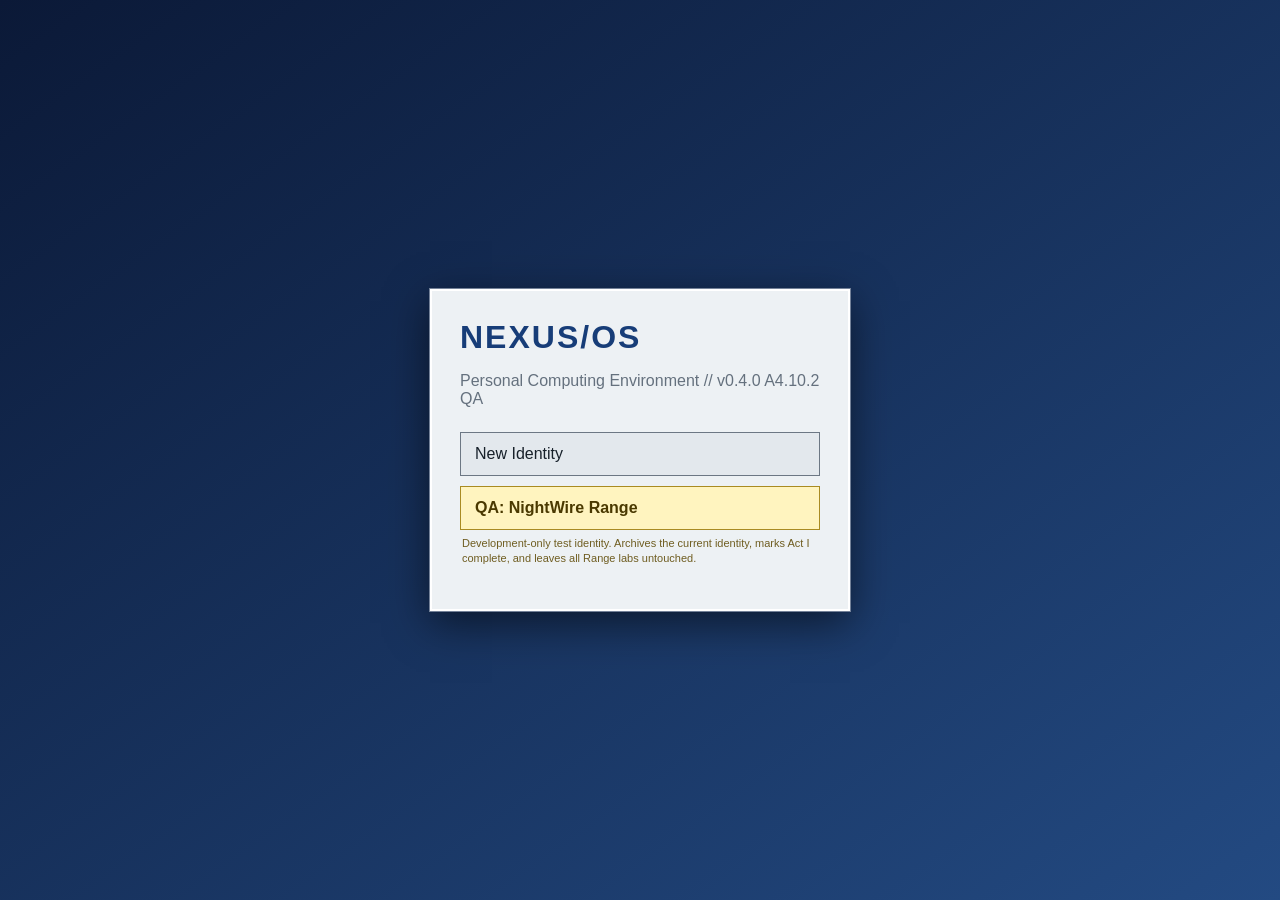
==== commit 9c19bdf4: "new mission" ====
--- a/index.html
+++ b/index.html
@@ -4,7 +4,7 @@
   <meta charset="UTF-8" />
   <meta name="viewport" content="width=device-width, initial-scale=1, viewport-fit=cover" />
   <meta name="theme-color" content="#0c1630" />
-  <title>BLACKBOX — v0.4.0 A4.10.1.1 QA</title>
+  <title>BLACKBOX — v0.4.0 A4.10.2 QA</title>
   <!-- A4.8.2 QA baseline retained: Range/terminal behavior remains regression-covered. -->
   <link rel="stylesheet" href="./css/base.css" />
   <link rel="stylesheet" href="./css/desktop.css" />
@@ -19,7 +19,7 @@
     <section id="boot-screen" class="boot-screen">
       <div class="boot-card">
         <div class="boot-logo">NEXUS/OS</div>
-        <p class="muted">Personal Computing Environment // v0.4.0 A4.10.1.1 QA</p>
+        <p class="muted">Personal Computing Environment // v0.4.0 A4.10.2 QA</p>
 
         <div id="boot-home" class="boot-home">
           <div id="active-identity-summary" class="identity-summary hidden"></div>
@@ -127,7 +127,7 @@
       </div>
 
       <footer class="blackbox-footer">
-        <span>BLACKBOX/0.4.0-A4.10.1.1-QA</span>
+        <span>BLACKBOX/0.4.0-A4.10.2-QA</span>
         <span>Type <b>help</b> for commands · <b>exit</b> to return</span>
       </footer>
     </section>
--- a/css/apps.css
+++ b/css/apps.css
@@ -47,3 +47,7 @@
 
 /* A4.10.1.1 Remote desktop tool consistency. Secondary administration tools live in Start/System Tools on every managed workstation. */
 .remote-start-menu{position:absolute;z-index:9;left:2px;bottom:31px;width:210px;max-height:calc(100% - 43px);overflow:auto;background:#ece9d8;border:2px outset #f4f2e9;color:#111;box-shadow:3px 4px 8px #0007;font-family:Tahoma,Arial,sans-serif}.remote-start-user{display:grid;gap:1px;padding:7px 8px;background:linear-gradient(#3978c7,#244f88);color:#fff}.remote-start-user b{font-size:10px}.remote-start-user span{font-size:8px;opacity:.85}.remote-start-section{padding:5px 7px 3px;color:#53677c;font:bold 8px Tahoma,Arial,sans-serif;text-transform:uppercase;border-bottom:1px solid #c4c1b6}.remote-start-menu>button{width:100%;display:grid;grid-template-columns:24px minmax(0,1fr);align-items:center;gap:5px;min-height:29px;padding:3px 6px;border:0;background:transparent;color:#111;text-align:left}.remote-start-menu>button:hover,.remote-start-menu>button:focus{background:#316ac5;color:#fff;outline:none}.remote-start-menu>button span{font-size:16px;text-align:center}.remote-start-menu>button b{font-size:9px;font-weight:400}.remote-start-note{padding:5px 7px;background:#dedbd0;border-top:1px solid #c0bdb2;color:#59616a;font:8px/1.3 Tahoma,Arial,sans-serif}.access-empty{padding:8px;color:#626b74;background:#f2f2f2;border:1px solid #d0d0d0;font-size:9px;line-height:1.35}.nexus-local-command{height:100%;min-height:0}.nexus-local-command .remote-command-output{min-height:0}
+
+/* A4.10.2 authentication investigation: Scheduled Tasks stays a standard support surface rather than a ticket-specific desktop clue. */
+.scheduled-task-row small{line-height:1.35;overflow-wrap:anywhere;word-break:break-word}.event-level.failure{color:#a22222;font-weight:700}
+@media (max-width:560px){.scheduled-task-row{grid-template-columns:minmax(0,1fr) 74px}.scheduled-task-row>button,.scheduled-task-row>.storage-empty{grid-column:1/-1;justify-self:start}.scheduled-task-row>div{min-width:0}}
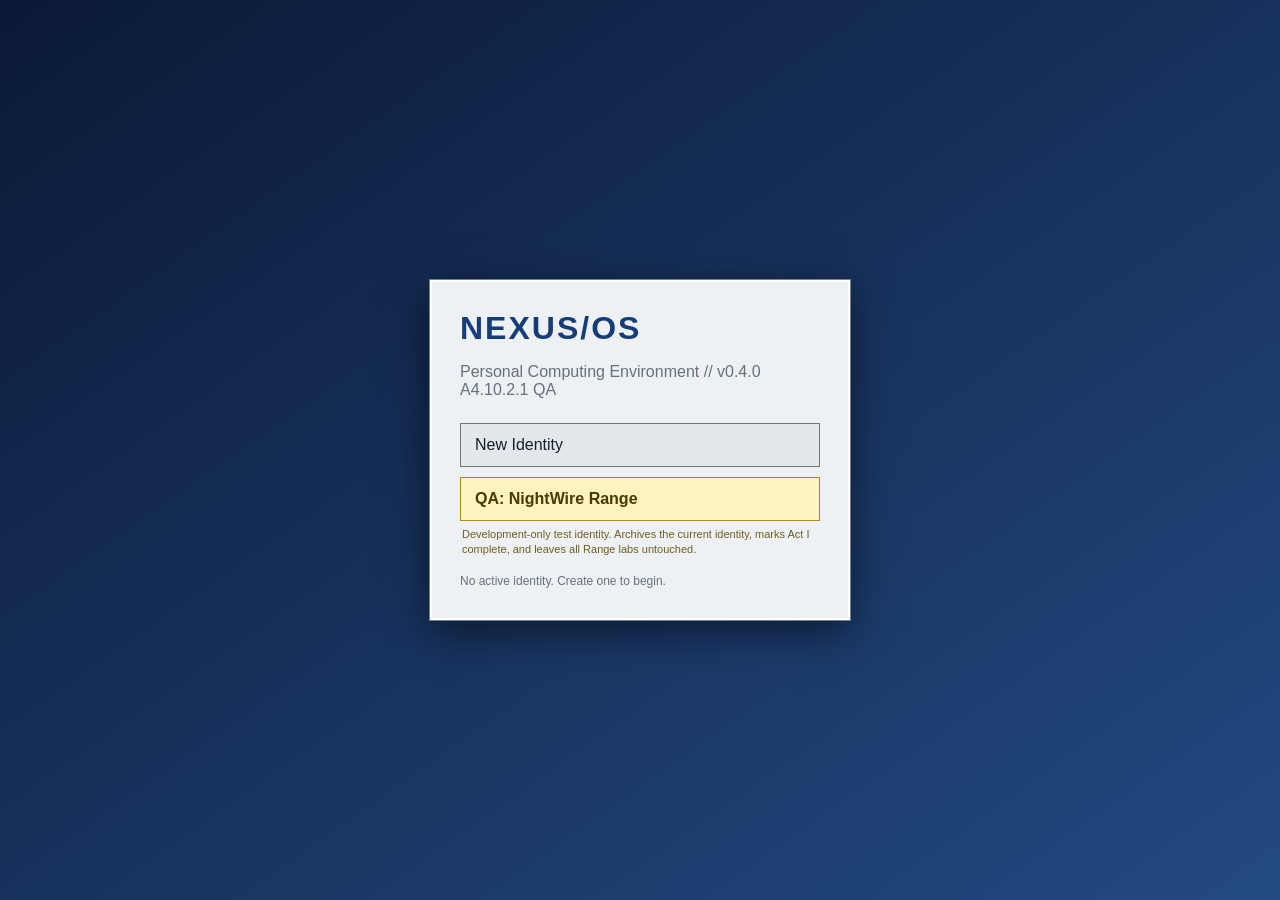
==== commit 7e305776: "fix ui" ====
--- a/index.html
+++ b/index.html
@@ -4,7 +4,7 @@
   <meta charset="UTF-8" />
   <meta name="viewport" content="width=device-width, initial-scale=1, viewport-fit=cover" />
   <meta name="theme-color" content="#0c1630" />
-  <title>BLACKBOX — v0.4.0 A4.10.2 QA</title>
+  <title>BLACKBOX — v0.4.0 A4.10.2.1 QA</title>
   <!-- A4.8.2 QA baseline retained: Range/terminal behavior remains regression-covered. -->
   <link rel="stylesheet" href="./css/base.css" />
   <link rel="stylesheet" href="./css/desktop.css" />
@@ -19,7 +19,7 @@
     <section id="boot-screen" class="boot-screen">
       <div class="boot-card">
         <div class="boot-logo">NEXUS/OS</div>
-        <p class="muted">Personal Computing Environment // v0.4.0 A4.10.2 QA</p>
+        <p class="muted">Personal Computing Environment // v0.4.0 A4.10.2.1 QA</p>
 
         <div id="boot-home" class="boot-home">
           <div id="active-identity-summary" class="identity-summary hidden"></div>
@@ -127,7 +127,7 @@
       </div>
 
       <footer class="blackbox-footer">
-        <span>BLACKBOX/0.4.0-A4.10.2-QA</span>
+        <span>BLACKBOX/0.4.0-A4.10.2.1-QA</span>
         <span>Type <b>help</b> for commands · <b>exit</b> to return</span>
       </footer>
     </section>
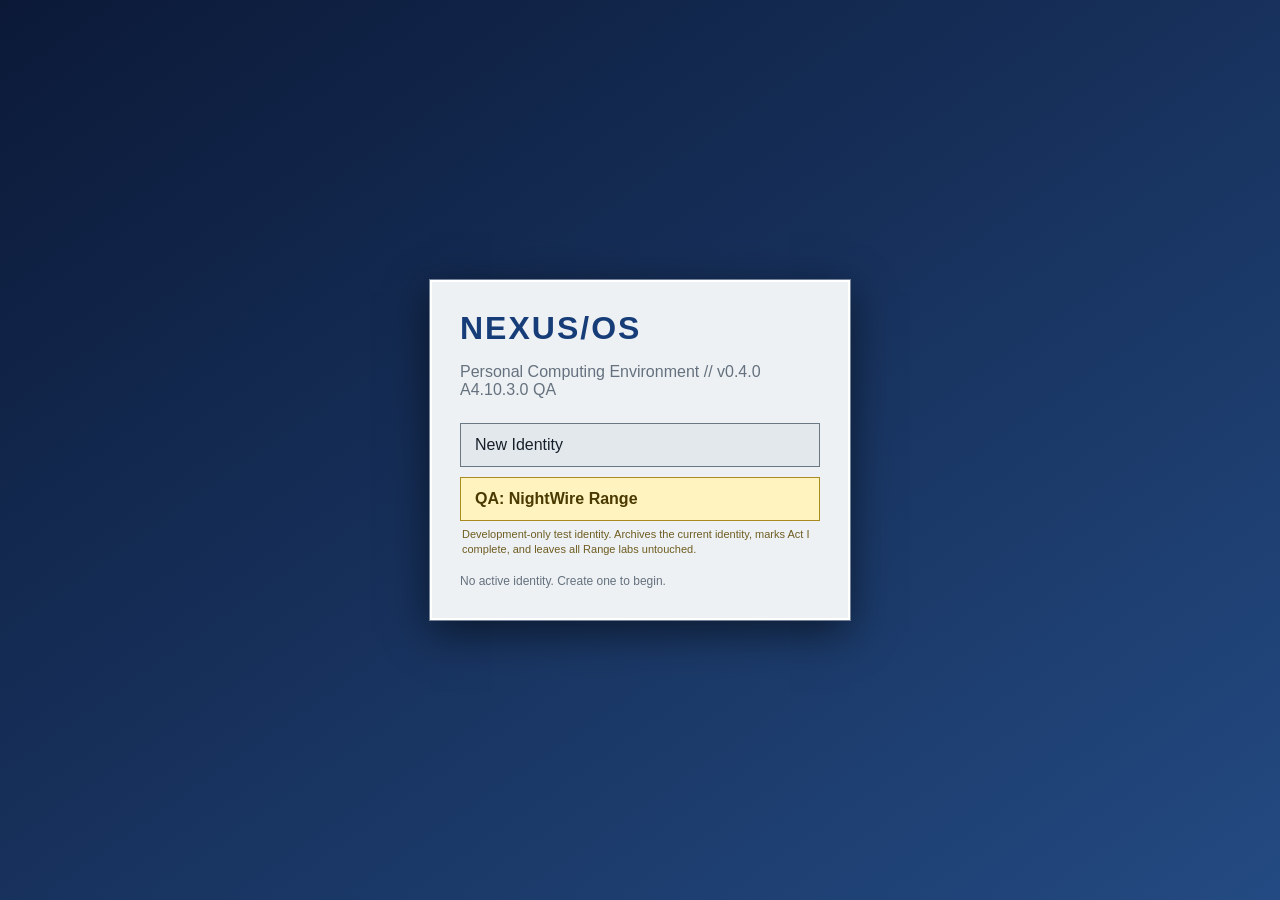
==== commit e8991db6: "intro" ====
--- a/index.html
+++ b/index.html
@@ -4,9 +4,10 @@
   <meta charset="UTF-8" />
   <meta name="viewport" content="width=device-width, initial-scale=1, viewport-fit=cover" />
   <meta name="theme-color" content="#0c1630" />
-  <title>BLACKBOX — v0.4.0 A4.10.2.1 QA</title>
+  <title>BLACKBOX — v0.4.0 A4.10.3.0 QA</title>
   <!-- A4.8.2 QA baseline retained: Range/terminal behavior remains regression-covered. -->
   <link rel="stylesheet" href="./css/base.css" />
+  <link rel="stylesheet" href="./css/intro.css" />
   <link rel="stylesheet" href="./css/desktop.css" />
   <link rel="stylesheet" href="./css/apps.css" />
   <link rel="stylesheet" href="./css/terminal.css" />
@@ -19,7 +20,7 @@
     <section id="boot-screen" class="boot-screen">
       <div class="boot-card">
         <div class="boot-logo">NEXUS/OS</div>
-        <p class="muted">Personal Computing Environment // v0.4.0 A4.10.2.1 QA</p>
+        <p class="muted">Personal Computing Environment // v0.4.0 A4.10.3.0 QA</p>
 
         <div id="boot-home" class="boot-home">
           <div id="active-identity-summary" class="identity-summary hidden"></div>
@@ -46,6 +47,31 @@
           <h2 class="boot-section-title">Archived Identities</h2>
           <div id="archives-list" class="archives-list"></div>
         </div>
+      </div>
+    </section>
+
+    <section id="opening-intro" class="opening-intro hidden" aria-hidden="true" aria-label="NEXUS recovery startup sequence">
+      <div class="opening-intro-shell">
+        <header class="opening-intro-header">
+          <span>NEXUS/OS // RECOVERY CHANNEL</span>
+          <div class="opening-intro-actions">
+            <button id="opening-intro-audio" type="button" aria-pressed="false">SOUND ON</button>
+            <button id="opening-intro-skip" type="button">SKIP STARTUP</button>
+          </div>
+        </header>
+        <div class="opening-intro-console">
+          <div id="opening-intro-phase" class="opening-intro-phase">RECOVERY CONSOLE</div>
+          <div id="opening-intro-lines" class="opening-intro-lines" aria-live="polite"></div>
+          <span class="opening-intro-cursor" aria-hidden="true">█</span>
+        </div>
+        <section id="opening-intro-briefing" class="opening-intro-briefing hidden">
+          <small>SESSION BRIEF // <span id="opening-intro-alias">operator</span></small>
+          <h2>NEXUS OPERATIONS</h2>
+          <p>You were brought in because you notice patterns other people miss.</p>
+          <p>Start small. Learn the environment before you make assumptions.</p>
+          <p>Not everything unusual is important.</p>
+          <button id="opening-intro-continue" class="opening-intro-continue hidden" type="button">CONTINUE TO NEXUS</button>
+        </section>
       </div>
     </section>
 
@@ -127,7 +153,7 @@
       </div>
 
       <footer class="blackbox-footer">
-        <span>BLACKBOX/0.4.0-A4.10.2.1-QA</span>
+        <span>BLACKBOX/0.4.0-A4.10.3.0-QA</span>
         <span>Type <b>help</b> for commands · <b>exit</b> to return</span>
       </footer>
     </section>
--- a/css/intro.css
+++ b/css/intro.css
@@ -0,0 +1,16 @@
+.opening-intro{position:fixed;inset:0;z-index:240;background:#03070b;color:#d7e0e6;font-family:"Courier New",monospace;display:grid;place-items:center;padding:18px;overflow:auto;opacity:1;transition:opacity .34s ease}
+.opening-intro.opening-intro-leaving{opacity:0}
+.opening-intro-shell{width:min(760px,100%);min-height:min(620px,calc(100vh - 36px));display:flex;flex-direction:column;border:1px solid #35414a;background:linear-gradient(180deg,#071016,#030609);box-shadow:0 0 0 1px #111b22,0 18px 70px #000}
+.opening-intro-header{display:flex;align-items:center;justify-content:space-between;gap:12px;min-height:46px;padding:8px 10px;border-bottom:1px solid #28353e;background:#0b141a;color:#9fb1bc;font-size:11px;letter-spacing:.08em}
+.opening-intro-actions{display:flex;gap:7px;flex-wrap:wrap;justify-content:flex-end}.opening-intro-actions button{min-height:34px;padding:6px 9px;border:1px solid #44535d;background:#0a1116;color:#b9c8d0;font:inherit;font-size:10px}
+.opening-intro-console{flex:1;display:flex;flex-direction:column;min-height:0;padding:18px 20px 12px}
+.opening-intro-phase{color:#6f8795;font-size:11px;letter-spacing:.12em;margin-bottom:15px}
+.opening-intro-lines{flex:1;min-height:250px;max-height:390px;overflow:auto;overscroll-behavior:contain;font-size:14px;line-height:1.58;scrollbar-color:#33444e #05090c}
+.opening-intro-line{min-height:1.58em;color:#bdc9cf;white-space:pre-wrap;overflow-wrap:anywhere}.opening-intro-line.heading{color:#f0f5f7;font-weight:700;letter-spacing:.08em}.opening-intro-line.ok{color:#a7c6b0}.opening-intro-line.warn{color:#c7ba8c}.opening-intro-line.blackbox{color:#8ed99d;text-shadow:0 0 8px #4fc46a33}.opening-intro-line.final{color:#d4dfe4;font-weight:700;letter-spacing:.08em}
+.opening-intro-cursor{display:inline-block;margin-top:4px;color:#9eb6c0;animation:intro-cursor 1s steps(1,end) infinite}
+.opening-intro-briefing{border-top:1px solid #26333b;padding:16px 20px 18px;background:#071017}.opening-intro-briefing small{display:block;color:#78909d;letter-spacing:.1em;margin-bottom:8px}.opening-intro-briefing h2{font-size:15px;margin:0 0 12px;color:#dce5e9}.opening-intro-briefing p{margin:7px 0;color:#aebdc5;font-size:13px;line-height:1.5}.opening-intro-briefing p:last-of-type{color:#c9d6dc}
+.opening-intro-continue{align-self:flex-start;margin-top:13px;min-height:42px;padding:8px 13px;border:1px solid #53636d;background:#101b21;color:#d9e4e9;font-family:inherit;font-weight:700;letter-spacing:.05em}
+.startup-record-panel{padding:18px;max-width:620px}.startup-record-mark{font:700 11px "Courier New",monospace;letter-spacing:.12em;color:#667784}.startup-record-panel h2{margin:7px 0 9px}.startup-record-panel p{line-height:1.5}.startup-record-meta{display:grid;grid-template-columns:minmax(120px,1fr) minmax(90px,1fr);gap:1px;margin:16px 0;background:#aeb7bf;border:1px solid #8c979f}.startup-record-meta>*{padding:8px 10px;background:#eef1f3}.startup-record-meta span{color:#68737d}.startup-replay-button{min-height:42px}
+@keyframes intro-cursor{0%,48%{opacity:1}49%,100%{opacity:0}}
+@media (max-width:600px){.opening-intro{padding:0;padding-top:env(safe-area-inset-top);padding-bottom:env(safe-area-inset-bottom)}.opening-intro-shell{width:100%;min-height:100vh;min-height:100dvh;border:0;box-shadow:none}.opening-intro-header{align-items:flex-start}.opening-intro-console{padding:16px 15px 10px}.opening-intro-lines{font-size:13px;max-height:none}.opening-intro-briefing{padding:15px}.opening-intro-continue{width:100%;font-size:12px}.opening-intro-actions button{min-height:38px}.startup-record-meta{grid-template-columns:1fr auto}}
+@media (prefers-reduced-motion:reduce){.opening-intro{transition:none}.opening-intro-cursor{animation:none}}
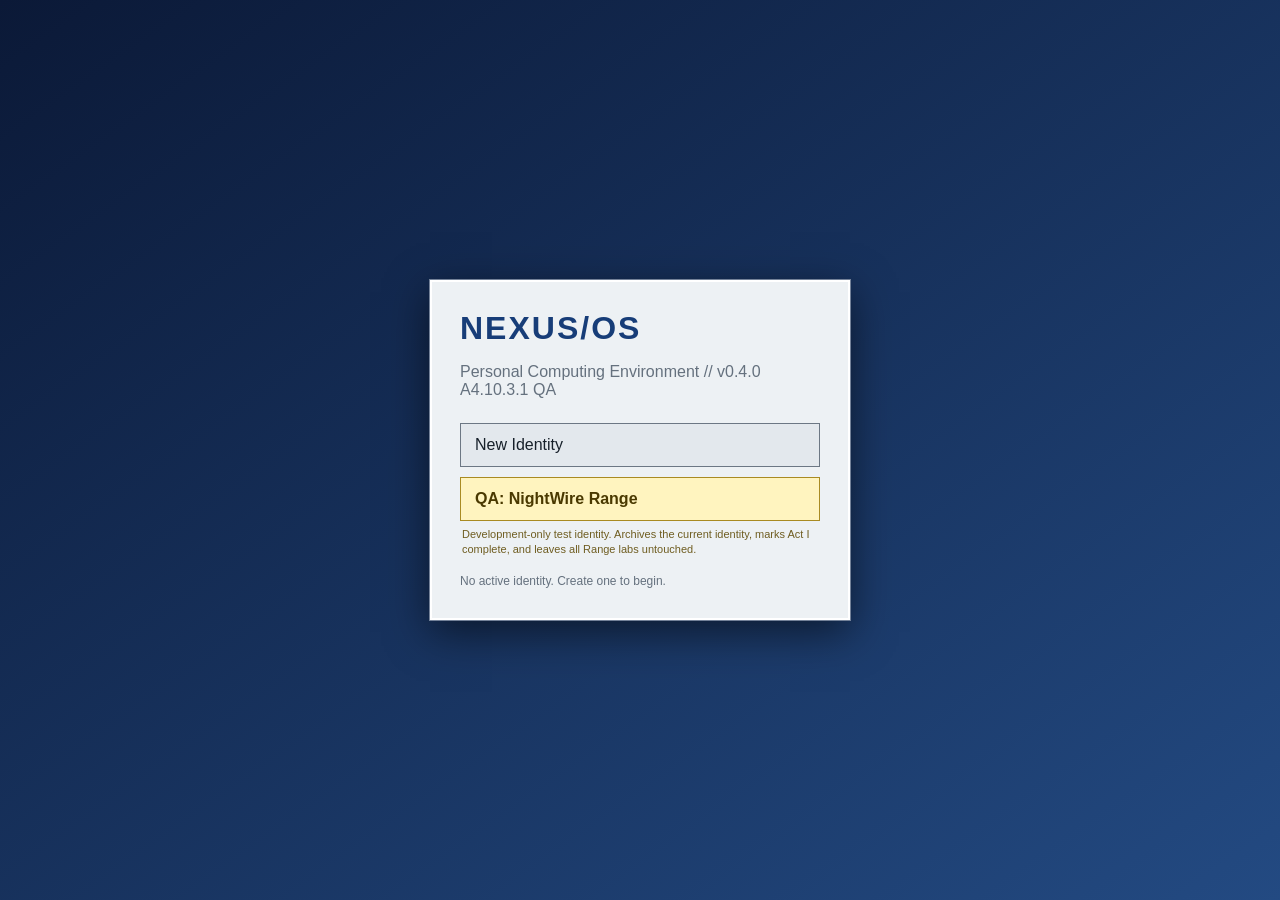
==== commit 48e33983: "intro fix" ====
--- a/index.html
+++ b/index.html
@@ -4,7 +4,7 @@
   <meta charset="UTF-8" />
   <meta name="viewport" content="width=device-width, initial-scale=1, viewport-fit=cover" />
   <meta name="theme-color" content="#0c1630" />
-  <title>BLACKBOX — v0.4.0 A4.10.3.0 QA</title>
+  <title>BLACKBOX — v0.4.0 A4.10.3.1 QA</title>
   <!-- A4.8.2 QA baseline retained: Range/terminal behavior remains regression-covered. -->
   <link rel="stylesheet" href="./css/base.css" />
   <link rel="stylesheet" href="./css/intro.css" />
@@ -20,7 +20,7 @@
     <section id="boot-screen" class="boot-screen">
       <div class="boot-card">
         <div class="boot-logo">NEXUS/OS</div>
-        <p class="muted">Personal Computing Environment // v0.4.0 A4.10.3.0 QA</p>
+        <p class="muted">Personal Computing Environment // v0.4.0 A4.10.3.1 QA</p>
 
         <div id="boot-home" class="boot-home">
           <div id="active-identity-summary" class="identity-summary hidden"></div>
@@ -153,7 +153,7 @@
       </div>
 
       <footer class="blackbox-footer">
-        <span>BLACKBOX/0.4.0-A4.10.3.0-QA</span>
+        <span>BLACKBOX/0.4.0-A4.10.3.1-QA</span>
         <span>Type <b>help</b> for commands · <b>exit</b> to return</span>
       </footer>
     </section>
--- a/css/intro.css
+++ b/css/intro.css
@@ -12,5 +12,5 @@
 .opening-intro-continue{align-self:flex-start;margin-top:13px;min-height:42px;padding:8px 13px;border:1px solid #53636d;background:#101b21;color:#d9e4e9;font-family:inherit;font-weight:700;letter-spacing:.05em}
 .startup-record-panel{padding:18px;max-width:620px}.startup-record-mark{font:700 11px "Courier New",monospace;letter-spacing:.12em;color:#667784}.startup-record-panel h2{margin:7px 0 9px}.startup-record-panel p{line-height:1.5}.startup-record-meta{display:grid;grid-template-columns:minmax(120px,1fr) minmax(90px,1fr);gap:1px;margin:16px 0;background:#aeb7bf;border:1px solid #8c979f}.startup-record-meta>*{padding:8px 10px;background:#eef1f3}.startup-record-meta span{color:#68737d}.startup-replay-button{min-height:42px}
 @keyframes intro-cursor{0%,48%{opacity:1}49%,100%{opacity:0}}
-@media (max-width:600px){.opening-intro{padding:0;padding-top:env(safe-area-inset-top);padding-bottom:env(safe-area-inset-bottom)}.opening-intro-shell{width:100%;min-height:100vh;min-height:100dvh;border:0;box-shadow:none}.opening-intro-header{align-items:flex-start}.opening-intro-console{padding:16px 15px 10px}.opening-intro-lines{font-size:13px;max-height:none}.opening-intro-briefing{padding:15px}.opening-intro-continue{width:100%;font-size:12px}.opening-intro-actions button{min-height:38px}.startup-record-meta{grid-template-columns:1fr auto}}
+@media (max-width:600px){.opening-intro{padding:0;padding-top:env(safe-area-inset-top);padding-bottom:env(safe-area-inset-bottom);overflow:hidden}.opening-intro-shell{width:100%;height:100%;min-height:0;max-height:100%;overflow:hidden;border:0;box-shadow:none}.opening-intro-header{align-items:flex-start;flex:0 0 auto}.opening-intro-console{flex:1 1 auto;min-height:0;overflow:hidden;padding:16px 15px 10px}.opening-intro-lines{flex:1 1 auto;min-height:0;max-height:none;overflow-y:auto;-webkit-overflow-scrolling:touch;font-size:13px}.opening-intro-briefing{flex:0 0 auto;max-height:46%;overflow-y:auto;-webkit-overflow-scrolling:touch;padding:15px}.opening-intro-continue{width:100%;font-size:12px}.opening-intro-actions button{min-height:38px}.startup-record-meta{grid-template-columns:1fr auto}}
 @media (prefers-reduced-motion:reduce){.opening-intro{transition:none}.opening-intro-cursor{animation:none}}
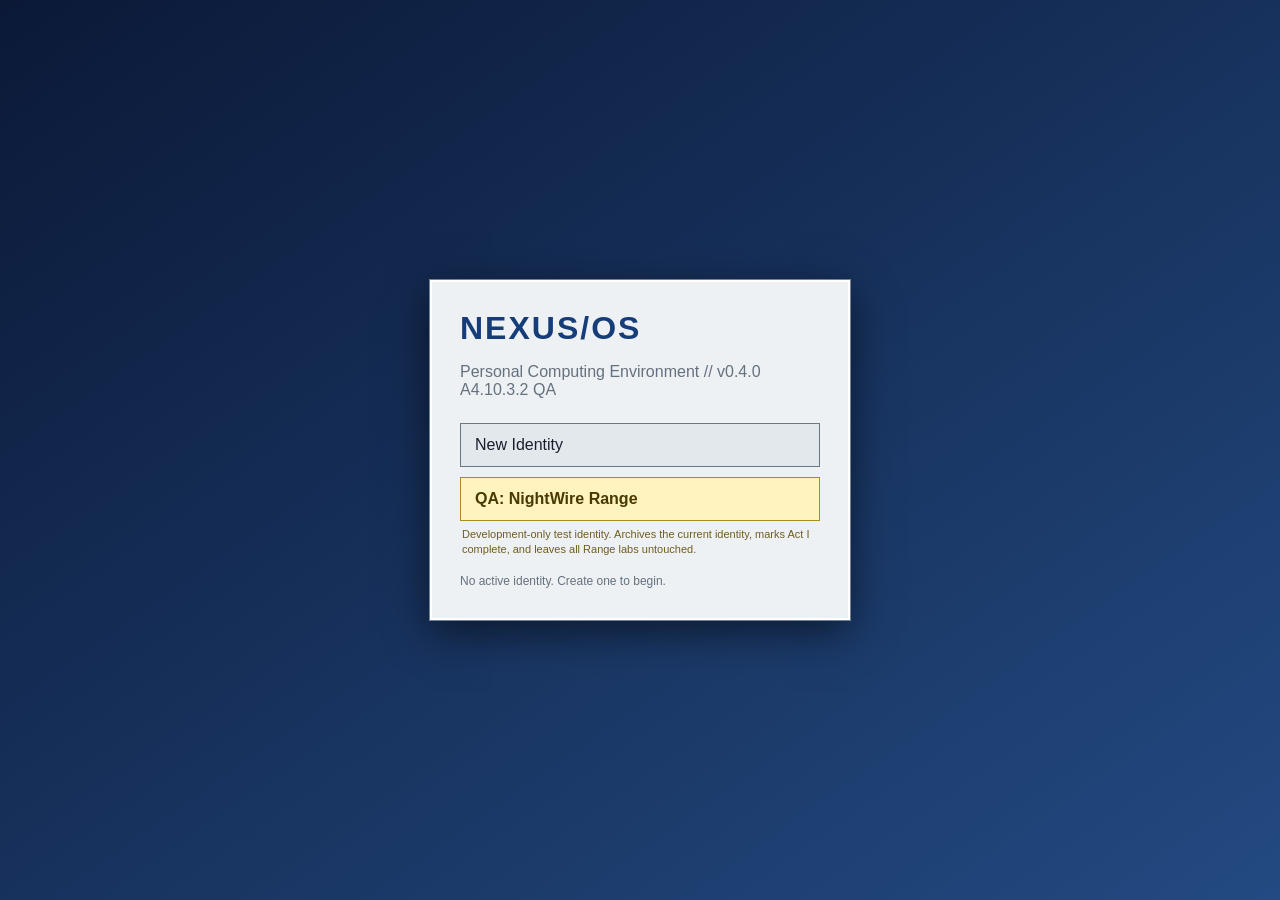
==== commit 4e24ca8e: "intro touchup" ====
--- a/index.html
+++ b/index.html
@@ -4,7 +4,7 @@
   <meta charset="UTF-8" />
   <meta name="viewport" content="width=device-width, initial-scale=1, viewport-fit=cover" />
   <meta name="theme-color" content="#0c1630" />
-  <title>BLACKBOX — v0.4.0 A4.10.3.1 QA</title>
+  <title>BLACKBOX — v0.4.0 A4.10.3.2 QA</title>
   <!-- A4.8.2 QA baseline retained: Range/terminal behavior remains regression-covered. -->
   <link rel="stylesheet" href="./css/base.css" />
   <link rel="stylesheet" href="./css/intro.css" />
@@ -20,7 +20,7 @@
     <section id="boot-screen" class="boot-screen">
       <div class="boot-card">
         <div class="boot-logo">NEXUS/OS</div>
-        <p class="muted">Personal Computing Environment // v0.4.0 A4.10.3.1 QA</p>
+        <p class="muted">Personal Computing Environment // v0.4.0 A4.10.3.2 QA</p>
 
         <div id="boot-home" class="boot-home">
           <div id="active-identity-summary" class="identity-summary hidden"></div>
@@ -153,7 +153,7 @@
       </div>
 
       <footer class="blackbox-footer">
-        <span>BLACKBOX/0.4.0-A4.10.3.1-QA</span>
+        <span>BLACKBOX/0.4.0-A4.10.3.2-QA</span>
         <span>Type <b>help</b> for commands · <b>exit</b> to return</span>
       </footer>
     </section>
--- a/css/intro.css
+++ b/css/intro.css
@@ -1,15 +1,15 @@
-.opening-intro{position:fixed;inset:0;z-index:240;background:#03070b;color:#d7e0e6;font-family:"Courier New",monospace;display:grid;place-items:center;padding:18px;overflow:auto;opacity:1;transition:opacity .34s ease}
+.opening-intro{position:fixed;inset:0;z-index:240;background:#03070b;color:#e2ebf0;font-family:"Courier New",monospace;display:grid;place-items:center;padding:18px;overflow:auto;opacity:1;transition:opacity .34s ease}
 .opening-intro.opening-intro-leaving{opacity:0}
 .opening-intro-shell{width:min(760px,100%);min-height:min(620px,calc(100vh - 36px));display:flex;flex-direction:column;border:1px solid #35414a;background:linear-gradient(180deg,#071016,#030609);box-shadow:0 0 0 1px #111b22,0 18px 70px #000}
-.opening-intro-header{display:flex;align-items:center;justify-content:space-between;gap:12px;min-height:46px;padding:8px 10px;border-bottom:1px solid #28353e;background:#0b141a;color:#9fb1bc;font-size:11px;letter-spacing:.08em}
-.opening-intro-actions{display:flex;gap:7px;flex-wrap:wrap;justify-content:flex-end}.opening-intro-actions button{min-height:34px;padding:6px 9px;border:1px solid #44535d;background:#0a1116;color:#b9c8d0;font:inherit;font-size:10px}
+.opening-intro-header{display:flex;align-items:center;justify-content:space-between;gap:12px;min-height:46px;padding:8px 10px;border-bottom:1px solid #28353e;background:#0b141a;color:#b7c8d2;font-size:11px;letter-spacing:.08em}
+.opening-intro-actions{display:flex;gap:7px;flex-wrap:wrap;justify-content:flex-end}.opening-intro-actions button{min-height:34px;padding:6px 9px;border:1px solid #44535d;background:#0a1116;color:#d4e1e7;font:inherit;font-size:10px}
 .opening-intro-console{flex:1;display:flex;flex-direction:column;min-height:0;padding:18px 20px 12px}
-.opening-intro-phase{color:#6f8795;font-size:11px;letter-spacing:.12em;margin-bottom:15px}
+.opening-intro-phase{color:#91a9b7;font-size:11px;letter-spacing:.12em;margin-bottom:15px}
 .opening-intro-lines{flex:1;min-height:250px;max-height:390px;overflow:auto;overscroll-behavior:contain;font-size:14px;line-height:1.58;scrollbar-color:#33444e #05090c}
-.opening-intro-line{min-height:1.58em;color:#bdc9cf;white-space:pre-wrap;overflow-wrap:anywhere}.opening-intro-line.heading{color:#f0f5f7;font-weight:700;letter-spacing:.08em}.opening-intro-line.ok{color:#a7c6b0}.opening-intro-line.warn{color:#c7ba8c}.opening-intro-line.blackbox{color:#8ed99d;text-shadow:0 0 8px #4fc46a33}.opening-intro-line.final{color:#d4dfe4;font-weight:700;letter-spacing:.08em}
-.opening-intro-cursor{display:inline-block;margin-top:4px;color:#9eb6c0;animation:intro-cursor 1s steps(1,end) infinite}
-.opening-intro-briefing{border-top:1px solid #26333b;padding:16px 20px 18px;background:#071017}.opening-intro-briefing small{display:block;color:#78909d;letter-spacing:.1em;margin-bottom:8px}.opening-intro-briefing h2{font-size:15px;margin:0 0 12px;color:#dce5e9}.opening-intro-briefing p{margin:7px 0;color:#aebdc5;font-size:13px;line-height:1.5}.opening-intro-briefing p:last-of-type{color:#c9d6dc}
-.opening-intro-continue{align-self:flex-start;margin-top:13px;min-height:42px;padding:8px 13px;border:1px solid #53636d;background:#101b21;color:#d9e4e9;font-family:inherit;font-weight:700;letter-spacing:.05em}
+.opening-intro-line{min-height:1.58em;color:#d1dbe0;white-space:pre-wrap;overflow-wrap:anywhere}.opening-intro-line.heading{color:#f3f7f9;font-weight:700;letter-spacing:.08em}.opening-intro-line.ok{color:#add8bd}.opening-intro-line.warn{color:#dec784}.opening-intro-line.blackbox{color:#9ce7aa;text-shadow:0 0 8px #4fc46a33}.opening-intro-line.final{color:#eef4f6;font-weight:700;letter-spacing:.08em}
+.opening-intro-cursor{display:inline-block;margin-top:4px;color:#bed0d9;animation:intro-cursor 1s steps(1,end) infinite}
+.opening-intro-briefing{border-top:1px solid #26333b;padding:16px 20px 18px;background:#071017}.opening-intro-briefing small{display:block;color:#91a9b7;letter-spacing:.1em;margin-bottom:8px}.opening-intro-briefing h2{font-size:15px;margin:0 0 12px;color:#f0f5f7}.opening-intro-briefing p{margin:7px 0;color:#c9d5dc;font-size:13px;line-height:1.5}.opening-intro-briefing p:last-of-type{color:#dce6eb}
+.opening-intro-continue{align-self:flex-start;margin-top:13px;min-height:42px;padding:8px 13px;border:1px solid #53636d;background:#101b21;color:#edf4f7;font-family:inherit;font-weight:700;letter-spacing:.05em}
 .startup-record-panel{padding:18px;max-width:620px}.startup-record-mark{font:700 11px "Courier New",monospace;letter-spacing:.12em;color:#667784}.startup-record-panel h2{margin:7px 0 9px}.startup-record-panel p{line-height:1.5}.startup-record-meta{display:grid;grid-template-columns:minmax(120px,1fr) minmax(90px,1fr);gap:1px;margin:16px 0;background:#aeb7bf;border:1px solid #8c979f}.startup-record-meta>*{padding:8px 10px;background:#eef1f3}.startup-record-meta span{color:#68737d}.startup-replay-button{min-height:42px}
 @keyframes intro-cursor{0%,48%{opacity:1}49%,100%{opacity:0}}
 @media (max-width:600px){.opening-intro{padding:0;padding-top:env(safe-area-inset-top);padding-bottom:env(safe-area-inset-bottom);overflow:hidden}.opening-intro-shell{width:100%;height:100%;min-height:0;max-height:100%;overflow:hidden;border:0;box-shadow:none}.opening-intro-header{align-items:flex-start;flex:0 0 auto}.opening-intro-console{flex:1 1 auto;min-height:0;overflow:hidden;padding:16px 15px 10px}.opening-intro-lines{flex:1 1 auto;min-height:0;max-height:none;overflow-y:auto;-webkit-overflow-scrolling:touch;font-size:13px}.opening-intro-briefing{flex:0 0 auto;max-height:46%;overflow-y:auto;-webkit-overflow-scrolling:touch;padding:15px}.opening-intro-continue{width:100%;font-size:12px}.opening-intro-actions button{min-height:38px}.startup-record-meta{grid-template-columns:1fr auto}}
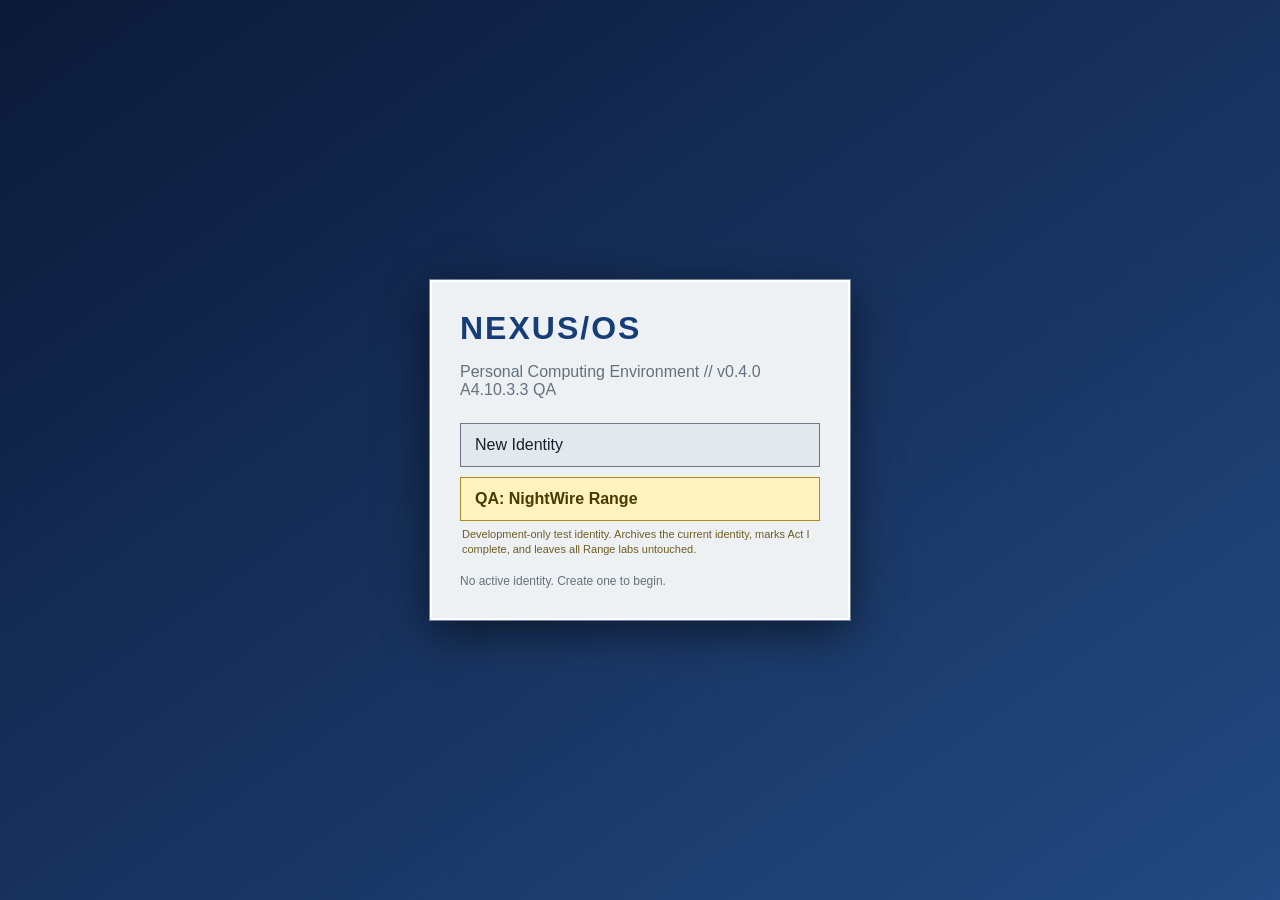
==== commit e97ee972: "terminal fix" ====
--- a/index.html
+++ b/index.html
@@ -4,7 +4,7 @@
   <meta charset="UTF-8" />
   <meta name="viewport" content="width=device-width, initial-scale=1, viewport-fit=cover" />
   <meta name="theme-color" content="#0c1630" />
-  <title>BLACKBOX — v0.4.0 A4.10.3.2 QA</title>
+  <title>BLACKBOX — v0.4.0 A4.10.3.3 QA</title>
   <!-- A4.8.2 QA baseline retained: Range/terminal behavior remains regression-covered. -->
   <link rel="stylesheet" href="./css/base.css" />
   <link rel="stylesheet" href="./css/intro.css" />
@@ -20,7 +20,7 @@
     <section id="boot-screen" class="boot-screen">
       <div class="boot-card">
         <div class="boot-logo">NEXUS/OS</div>
-        <p class="muted">Personal Computing Environment // v0.4.0 A4.10.3.2 QA</p>
+        <p class="muted">Personal Computing Environment // v0.4.0 A4.10.3.3 QA</p>
 
         <div id="boot-home" class="boot-home">
           <div id="active-identity-summary" class="identity-summary hidden"></div>
@@ -153,7 +153,7 @@
       </div>
 
       <footer class="blackbox-footer">
-        <span>BLACKBOX/0.4.0-A4.10.3.2-QA</span>
+        <span>BLACKBOX/0.4.0-A4.10.3.3-QA</span>
         <span>Type <b>help</b> for commands · <b>exit</b> to return</span>
       </footer>
     </section>
--- a/css/apps.css
+++ b/css/apps.css
@@ -13,7 +13,7 @@
 .buddy-list button.active{background:#fff;font-weight:700}
 
 /* RC6 device polish: Notepad owns the full app canvas instead of Safari's intrinsic textarea width. */
-.notepad-shell{height:100%;min-height:0;display:flex;flex-direction:column;overflow:hidden;background:#c0c0c0}.notepad{display:block;width:100%;flex:1 1 auto;min-height:88px;box-sizing:border-box;resize:none;border:0;padding:9px;background:#fff;color:#1d2732;font:14px/1.45 Arial,sans-serif;outline:none}.notepad-custom-input{caret-color:transparent}.nexus-input-controls{display:none;flex:0 0 auto;justify-content:space-between;gap:6px;padding:5px 7px;background:#bcb7ac;border-top:2px solid #eee8da;border-bottom:1px solid #766f63}.nexus-input-controls button{min-height:34px;padding:5px 9px;border:2px outset #d8d1c2;background:#d7d0c1;color:#292621;font:700 10px/1 Tahoma,Arial,sans-serif;letter-spacing:.15px}.nexus-custom-keyboard{display:none;flex:0 0 auto;padding:6px 7px calc(7px + env(safe-area-inset-bottom));background:#918b80;border-top:1px solid #6e675d;touch-action:manipulation;user-select:none;-webkit-user-select:none}.nexus-custom-keyboard.is-active{display:block}.nexus-keyboard-case{padding:7px 7px 9px;border:1px solid #81796b;border-radius:16px 16px 10px 10px;background:linear-gradient(#d9d2c3,#b6ad9b);box-shadow:inset 0 3px #f3eddf,inset 0 -4px #777064,0 2px 0 #4a463f}.nexus-keyboard-brand{display:flex;justify-content:space-between;gap:8px;align-items:center;margin:0 2px 5px;color:#524c43;font:700 9px/1 Tahoma,Arial,sans-serif;letter-spacing:.45px;white-space:nowrap}.nexus-key-row{display:flex;gap:3px;margin-top:4px;min-width:0}.nexus-key-row:first-of-type{margin-top:0}.nexus-key{flex:1 1 0;min-width:0;min-height:38px;padding:2px 1px;border:1px solid #7e7566;border-radius:4px;background:linear-gradient(#f4edde,#d2c8b4);color:#27231e;font:700 clamp(8px,2.25vw,11px)/1 Tahoma,Arial,sans-serif;white-space:nowrap;letter-spacing:-.1px;clip-path:polygon(6% 0,94% 0,100% 100%,0 100%);box-shadow:inset 1px 1px #fff9eb,inset -1px -1px #a59b89,0 2px #6b6459}.nexus-key:active{transform:translateY(2px);background:#c4baa7;box-shadow:inset 2px 2px #918879}.nexus-key.is-on{background:#b7ae9e;box-shadow:inset 2px 2px #766f63}.nexus-key-wide{flex-grow:1.55}.nexus-key-space{flex-grow:4.5}.nexus-key:focus-visible{outline:2px solid #174e8d;outline-offset:1px}
+.notepad-shell{height:100%;min-height:0;display:flex;flex-direction:column;overflow:hidden;background:#c0c0c0}.notepad{display:block;width:100%;flex:1 1 auto;min-height:88px;box-sizing:border-box;resize:none;border:0;padding:9px;background:#fff;color:#1d2732;font:14px/1.45 Arial,sans-serif;outline:none}.notepad-custom-input,.nexus-custom-input{caret-color:transparent}.nexus-input-controls{display:none;flex:0 0 auto;justify-content:space-between;gap:6px;padding:5px 7px;background:#bcb7ac;border-top:2px solid #eee8da;border-bottom:1px solid #766f63}.nexus-input-controls button{min-height:34px;padding:5px 9px;border:2px outset #d8d1c2;background:#d7d0c1;color:#292621;font:700 10px/1 Tahoma,Arial,sans-serif;letter-spacing:.15px}.nexus-custom-keyboard{display:none;flex:0 0 auto;padding:6px 7px calc(7px + env(safe-area-inset-bottom));background:#918b80;border-top:1px solid #6e675d;touch-action:manipulation;user-select:none;-webkit-user-select:none}.nexus-custom-keyboard.is-active{display:block}.nexus-keyboard-case{padding:7px 7px 9px;border:1px solid #81796b;border-radius:16px 16px 10px 10px;background:linear-gradient(#d9d2c3,#b6ad9b);box-shadow:inset 0 3px #f3eddf,inset 0 -4px #777064,0 2px 0 #4a463f}.nexus-keyboard-brand{display:flex;justify-content:space-between;gap:8px;align-items:center;margin:0 2px 5px;color:#524c43;font:700 9px/1 Tahoma,Arial,sans-serif;letter-spacing:.45px;white-space:nowrap}.nexus-key-row{display:flex;gap:3px;margin-top:4px;min-width:0}.nexus-key-row:first-of-type{margin-top:0}.nexus-key{flex:1 1 0;min-width:0;min-height:38px;padding:2px 1px;border:1px solid #7e7566;border-radius:4px;background:linear-gradient(#f4edde,#d2c8b4);color:#27231e;font:700 clamp(8px,2.25vw,11px)/1 Tahoma,Arial,sans-serif;white-space:nowrap;letter-spacing:-.1px;clip-path:polygon(6% 0,94% 0,100% 100%,0 100%);box-shadow:inset 1px 1px #fff9eb,inset -1px -1px #a59b89,0 2px #6b6459}.nexus-key:active{transform:translateY(2px);background:#c4baa7;box-shadow:inset 2px 2px #918879}.nexus-key.is-on{background:#b7ae9e;box-shadow:inset 2px 2px #766f63}.nexus-key-wide{flex-grow:1.55}.nexus-key-space{flex-grow:4.5}.nexus-key:focus-visible{outline:2px solid #174e8d;outline-offset:1px}
 
 /* A4.5 NEXUS retro-web identity. BLACKBOX visual identity is intentionally separate. */
 .browser-retro{background:#c0c0c0}.retro-toolbar{background:#d4d0c8;border-top:1px solid #fff;border-bottom:1px solid #777;padding:4px}.retro-toolbar button{height:28px;border:2px outset #e6e2da;background:#d4d0c8;color:#111;font:11px Tahoma,Arial,sans-serif}.retro-toolbar button:active{border-style:inset}.retro-toolbar button:disabled{color:#777}.browser-address-label{font:11px Tahoma,Arial,sans-serif;white-space:nowrap}.retro-toolbar input{height:28px;border:2px inset #c0c0c0;font:12px Arial,sans-serif}.browser-links{display:flex;gap:3px;overflow-x:auto;padding:3px 5px;background:#d4d0c8;border-bottom:1px solid #777;scrollbar-width:none}.browser-links::-webkit-scrollbar{display:none}.browser-links button{flex:0 0 auto;border:0;background:transparent;color:#0000bb;text-decoration:underline;font:11px Arial,sans-serif;padding:4px 6px}.browser-page-retro{padding:0;background:#fff}.web90{min-height:100%;color:#111;font:12px Arial,Helvetica,sans-serif}.web90 a{color:#0000cc;text-decoration:underline;cursor:pointer}.web90-footer{text-align:center;padding:7px;border-top:1px solid #aaa;font:10px "Courier New",monospace;color:#555;background:#ddd}.web-counter{font:10px "Courier New",monospace;color:#555}.old-web-button{margin-top:6px;padding:4px 7px;border:2px outset #e6e2da;background:#d4d0c8;color:#111;font:700 10px Tahoma,Arial,sans-serif}.old-web-button:active{border-style:inset}.old-web-button:disabled{color:#777}
--- a/css/mobile.css
+++ b/css/mobile.css
@@ -137,7 +137,7 @@
   .terminal-key{font-size:14px}
   .terminal-keyboard-brand{font-size:10px}
   .terminal-input-controls button{font-size:11px}
-  .terminal-form-custom .terminal-input,.notepad-custom-input{user-select:none;-webkit-user-select:none}
+  .terminal-form-custom .terminal-input,.notepad-custom-input,.nexus-custom-input{user-select:none;-webkit-user-select:none}
 }
 
 @media (orientation:landscape) and (max-height:520px) and (pointer:coarse){
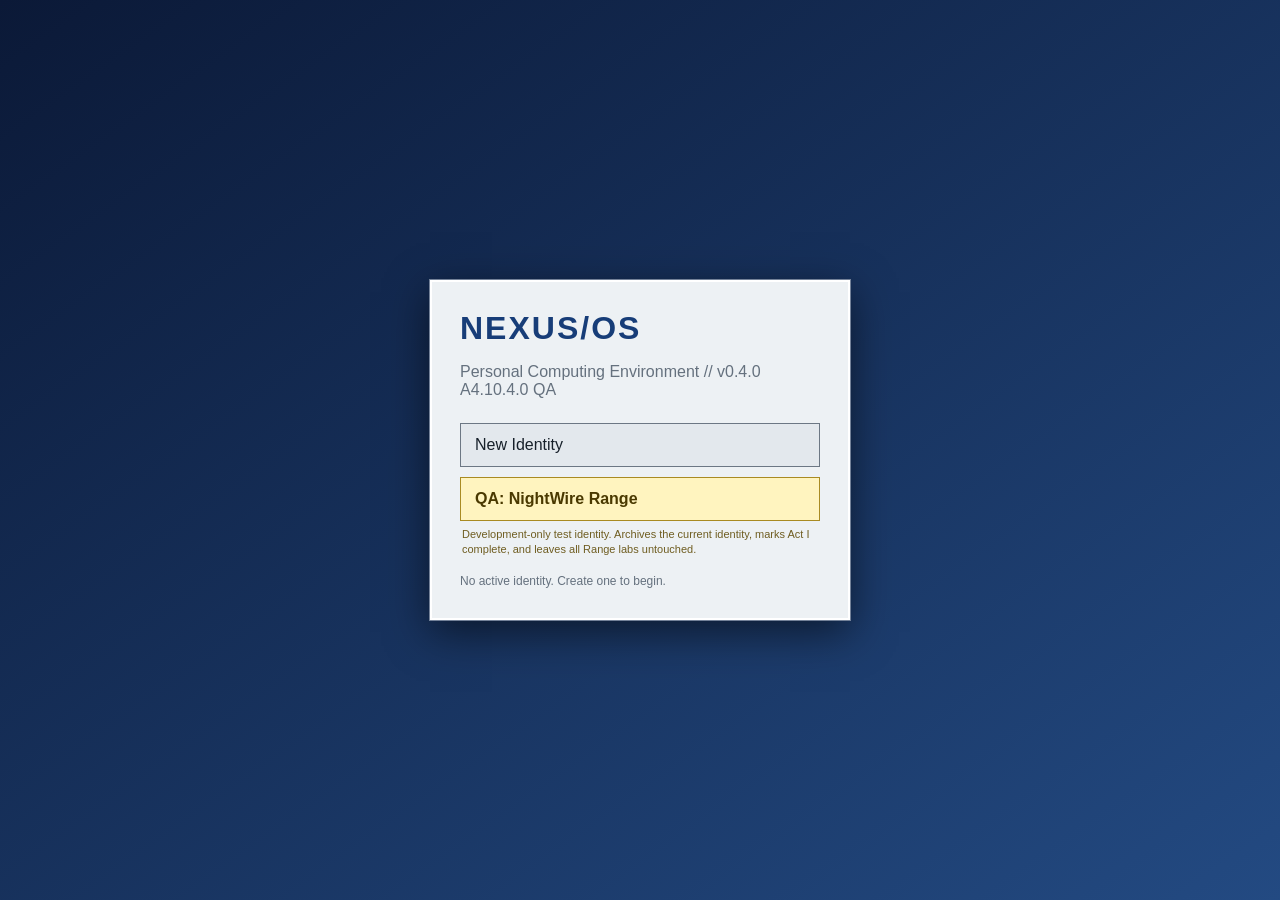
==== commit 2c722877: "world update" ====
--- a/index.html
+++ b/index.html
@@ -4,7 +4,7 @@
   <meta charset="UTF-8" />
   <meta name="viewport" content="width=device-width, initial-scale=1, viewport-fit=cover" />
   <meta name="theme-color" content="#0c1630" />
-  <title>BLACKBOX — v0.4.0 A4.10.3.3 QA</title>
+  <title>BLACKBOX — v0.4.0 A4.10.4.0 QA</title>
   <!-- A4.8.2 QA baseline retained: Range/terminal behavior remains regression-covered. -->
   <link rel="stylesheet" href="./css/base.css" />
   <link rel="stylesheet" href="./css/intro.css" />
@@ -20,7 +20,7 @@
     <section id="boot-screen" class="boot-screen">
       <div class="boot-card">
         <div class="boot-logo">NEXUS/OS</div>
-        <p class="muted">Personal Computing Environment // v0.4.0 A4.10.3.3 QA</p>
+        <p class="muted">Personal Computing Environment // v0.4.0 A4.10.4.0 QA</p>
 
         <div id="boot-home" class="boot-home">
           <div id="active-identity-summary" class="identity-summary hidden"></div>
@@ -153,7 +153,7 @@
       </div>
 
       <footer class="blackbox-footer">
-        <span>BLACKBOX/0.4.0-A4.10.3.3-QA</span>
+        <span>BLACKBOX/0.4.0-A4.10.4.0-QA</span>
         <span>Type <b>help</b> for commands · <b>exit</b> to return</span>
       </footer>
     </section>
